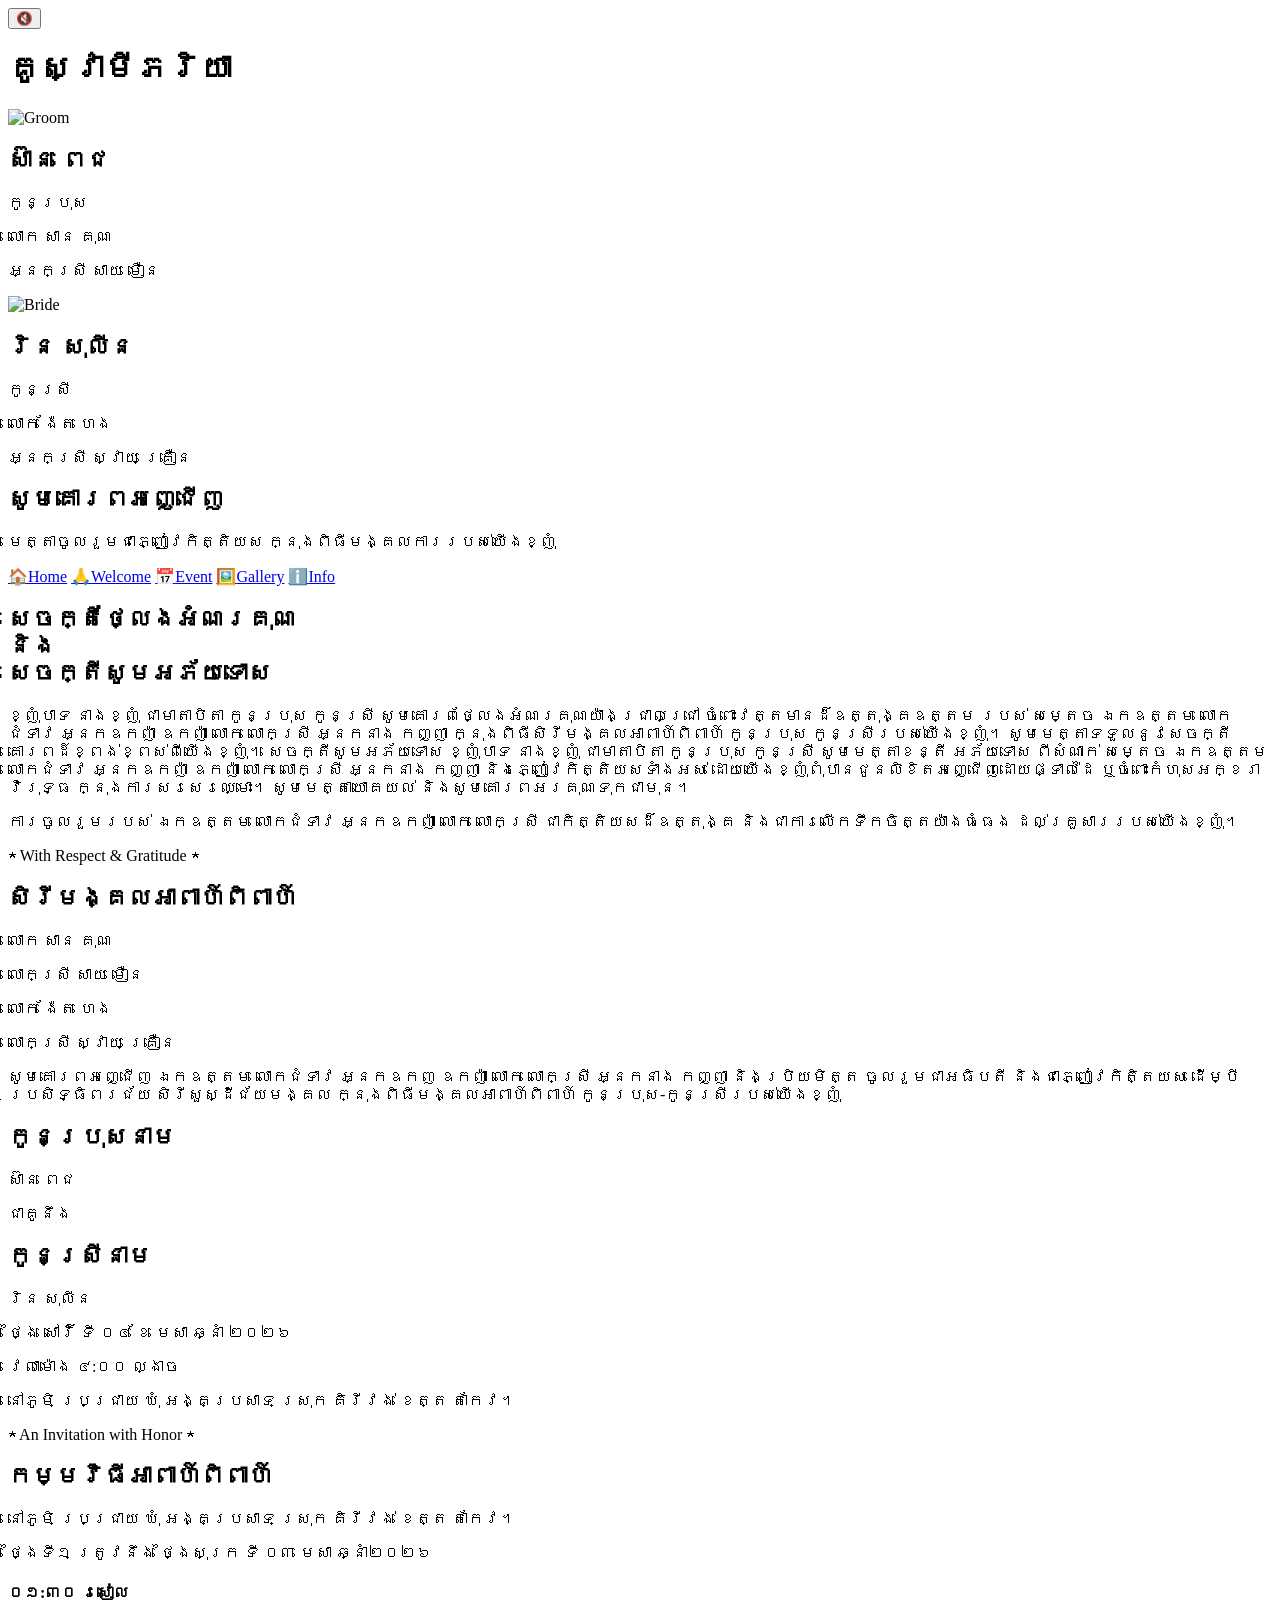
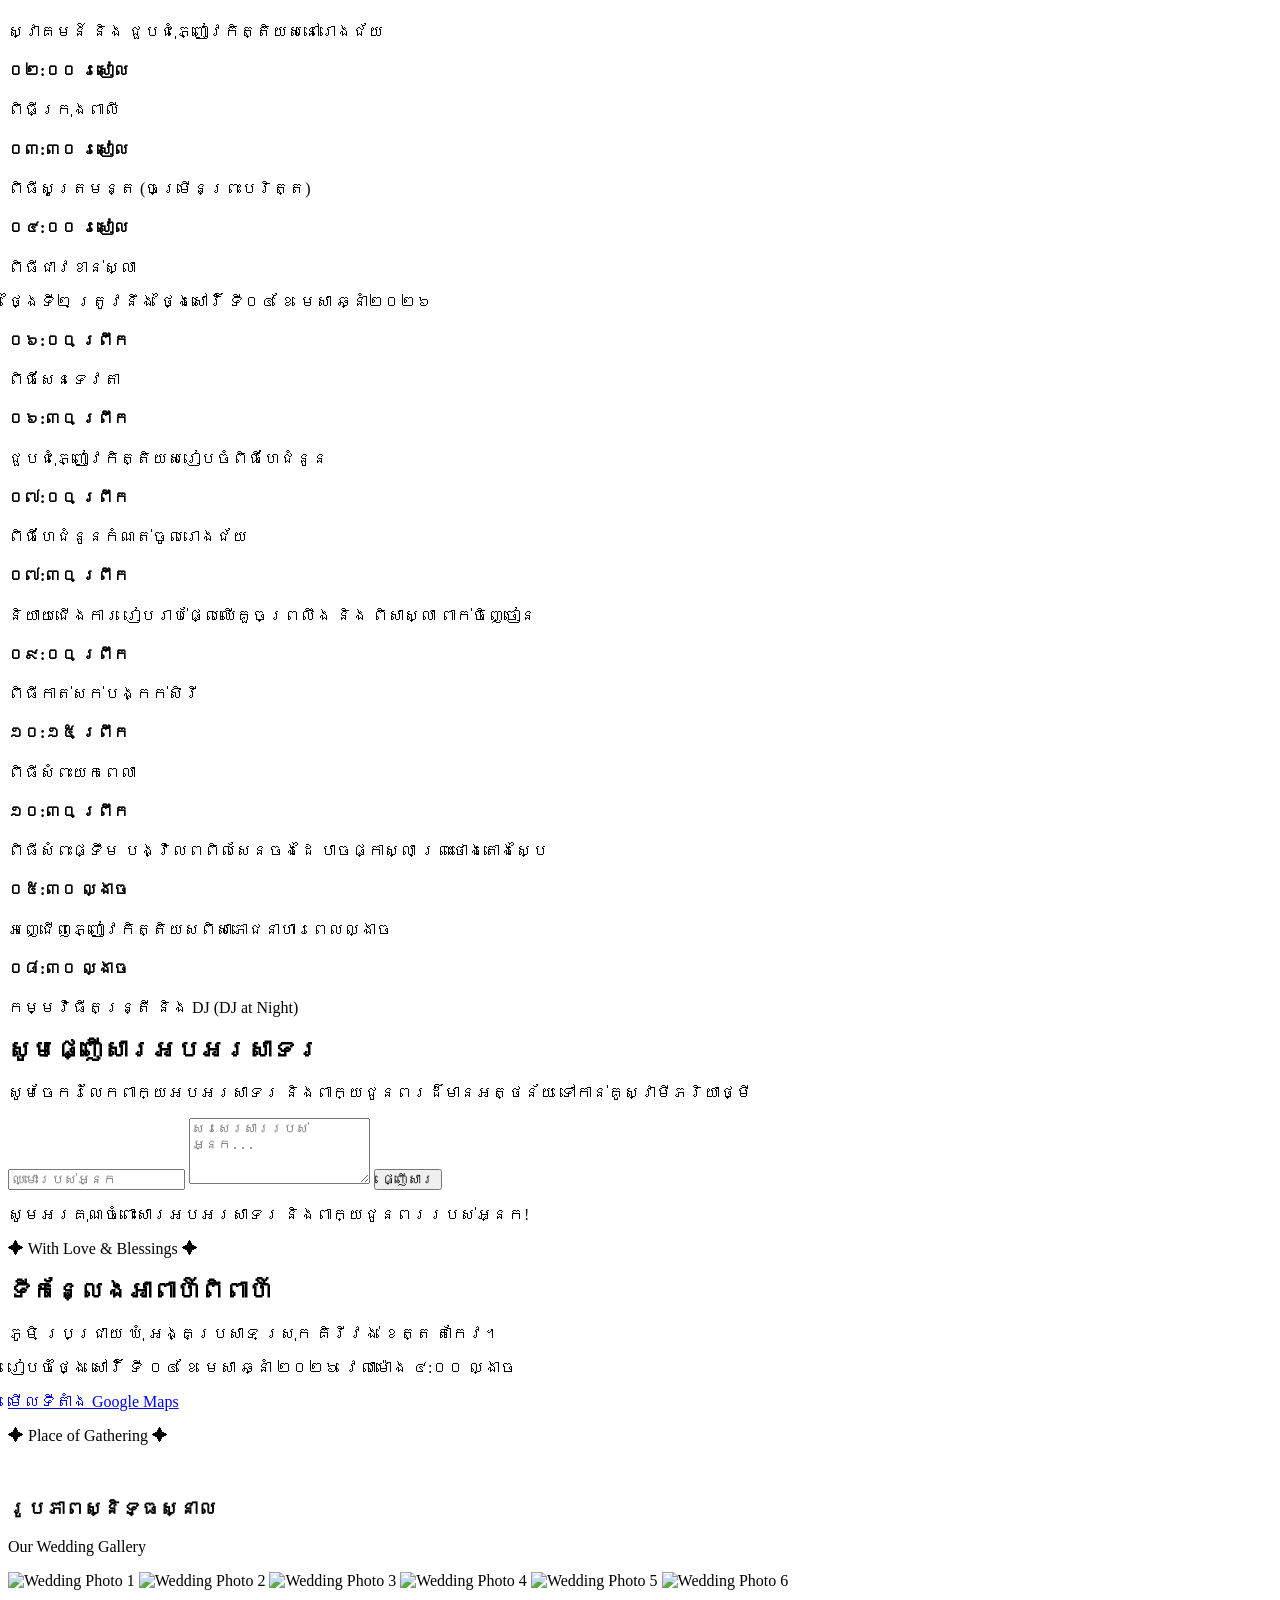
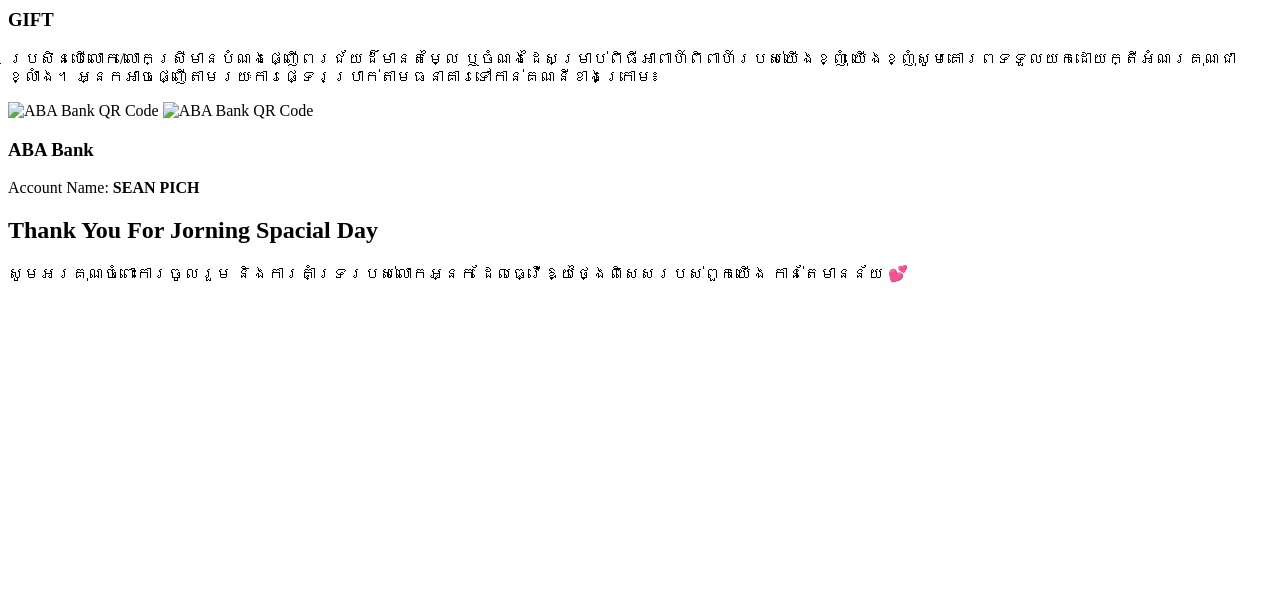
==== index1.html @ 696f671f "kak kak" ====
<!DOCTYPE html>
<html lang="km">
<head>
  <meta charset="UTF-8">
  <meta name="viewport" content="width=device-width, initial-scale=1.0">
  <title>Wedding Invitation | Sean Pich & Rin Solin</title>
  <link rel="stylesheet" href="style.css">
  <link rel="preconnect" href="https://fonts.googleapis.com">
  <link rel="preconnect" href="https://fonts.gstatic.com" crossorigin>
  <link href="https://fonts.googleapis.com/css2?family=Noto+Serif+Khmer:wght@300;500;700&display=swap" rel="stylesheet">
  <link rel="stylesheet" href="https://cdnjs.cloudflare.com/ajax/libs/font-awesome/7.0.1/css/all.min.css">
</head>
<body>
  
  <!-- Background -->
<div class="bg"></div>
  <div class="overlay"></div>
  <!-- TOP SOUND CONTROL -->
<div class="sound-top">
  <button id="soundToggle">🔇</button>
</div>

<audio id="bgMusic" autoplay >
  <source src="Music/Music.mp3" type="audio/mpeg">
</audio>

  
  <!-- Header -->
  <header>
    <h1 class="title">គូស្វាមីភរិយា</h1>
  </header>

  <!-- Home Section -->
  <section id="home" class="home section">
    <div class="person">
      <img src="image/SeanPich.jpg" alt="Groom">
      <h2>ស៊ាន ពេជ</h2>
      <p>កូនប្រុស</p>
      <p>លោក សាន​ គុណ </p>
      <p>អ្នកស្រី សាយ​ មឿន</p>
    </div>

    <div class="person">
      <img src="image/Solin.jpg" alt="Bride">
      <h2>រិន សុលីន</h2>
      <p>កូនស្រី</p>
      <p>លោក ង៉ែត ហេង</p>
      <p>អ្នកស្រី ស្វាយ គ្រឿន</p>
    </div>
  </section>

  <!-- Wedding Text -->
  <section class="wedding-text">
    <h2>សូមគោរពអញ្ជើញ</h2>
    <p>
      មេត្តាចូលរួមជាភ្ញៀវកិត្តិយស  
      ក្នុងពិធីមង្គលការរបស់យើងខ្ញុំ
    </p>

  </section>

  <!-- Bottom Navigation -->
  <nav class="bottom-nav">
    <a href="#home" class="active">🏠<span>Home</span></a>
    <a href="#welcome">🙏<span>Welcome</span></a>
    <a href="#event">📅<span>Event</span></a>
    <a href="#gallery">🖼️<span>Gallery</span></a>
    <a href="#info">ℹ️<span>Info</span></a>
  </nav>
  <!-- Content -->
  <section id="welcome" class="welcome section">
    <h1 class="title">
      សេចក្តីថ្លែងអំណរគុណ  
      <br>និង  
      <br>សេចក្តីសូមអភ័យទោស
    </h1>

    <p class="text">
      ខ្ញុំបាទ នាងខ្ញុំ ជាមាតាបិតា កូនប្រុស កូនស្រី សូមគោរពថ្លែងអំណរគុណយ៉ាងជ្រាលជ្រៅ ចំពោះវត្តមានដ៏ឧត្តុង្គឧត្តម របស់ សម្តេច ឯកឧត្តម លោកជំទាវ អ្នកឧកញ៉ា ឧកញ៉ា លោក លោកស្រី អ្នកនាង កញ្ញា ក្នុងពិធីសិរីមង្គលអាពាហ៍ពិពាហ៍ កូនប្រុស កូនស្រីរបស់យើងខ្ញុំ។ សូមមេត្តាទទួលនូវសេចក្តីគោរពដ៌ខ្ពង់ខ្ពស់ពីយើងខ្ញុំ។

      សេចក្តីសូមអភ័យទោស ខ្ញុំបាទ នាងខ្ញុំ ជាមាតាបិតា កូនប្រុស កូនស្រី សូមមេត្តាខន្តី អភ័យទោស ពីសំណាក់ សម្តេច ឯកឧត្តម លោកជំទាវ អ្នកឧកញ៉ា ឧកញ៉ា លោក លោកស្រី អ្នកនាង កញ្ញា និងភ្ញៀវកិត្តិយសទាំងអស់ ដោយយើងខ្ញុំពុំបានជូនលិខិតអញ្ជើញដោយផ្ទាល់ដៃ ឬចំពោះកំហុសអក្ខរាវិរុទ្ធ ក្នុងការសរសេរឈ្មោះ។ សូមមេត្តាយោគយល់ និងសូមគោរពអរគុណទុកជាមុន។
    </p>

    <p class="text">
      ការចូលរួមរបស់ ឯកឧត្តម លោកជំទាវ អ្នកឧកញ៉ា  
      លោក លោកស្រី ជាកិត្តិយសដ៏ឧត្តុង្គ  
      និងជាការលើកទឹកចិត្តយ៉ាងធំធេង  
      ដល់គ្រួសាររបស់យើងខ្ញុំ។
    </p>

    <div class="footer">
      ★ With Respect & Gratitude ★
    </div>
  </section>
  
  <section class="container">

    <!-- Title -->
    <h1 class="main-title">
      សិរីមង្គលអាពាហ៍ពិពាហ៍
    </h1>

    <!-- Parents -->
    <div class="parents">
      <div>
        <p>លោក សាន គុណ</p>
        <p>លោកស្រី សាយ មឿន</p>
      </div>

      <div>
        <p>លោក ង៉ែត ហេង</p>
        <p>លោកស្រី ស្វាយ គ្រឿន</p>
      </div>
    </div>

    <!-- Invitation Text -->
    <p class="welcome-text">
      សូមគោរពអញ្ជើញ ឯកឧត្តម លោកជំទាវ អ្នកឧកញ ឧកញ៉ា លោក លោកស្រី អ្នកនាង កញ្ញា 
      និងប្រិយមិត្ត ចូលរួមជាអធិបតី និងជាភ្ញៀវកិតិ្តយស ដើម្បីប្រសិទ្ធិពរជ័យ សិរីសួស្ដីជ័យមង្គល 
      ក្នុងពិធីមង្គលអាពាហ៍ពិពាហ៍ កូនប្រុស-កូនស្រីរបស់យើងខ្ញុំ
    </p>

    <!-- Couple Names -->
    <div class="couple">
      <div>
        <h1>កូនប្រុសនាម</h1>
        <p class="name">ស៊ាន ពេជ</p>
      </div>

      <div class="heart">ជាគូនឹង</div>

      <div>
        <h1>កូនស្រីនាម</h1>
        <p class="name">រិន សុលីន</p>
      </div>
    </div>

    <!-- Event Info -->
    <section id="event" class="event-section">
      <div class="event">
      <p>ថ្ងៃ សៅរិ៏ ទី ០៤ ខែ មេសា ឆ្នាំ ២០២៦</p>
      <p>វេលាម៉ោង ៤:០០ ល្ងាច</p>
      <p>នៅភូមិ ប្រជ្រាយ ឃុំ អង្គប្រសាទ ស្រុក គិរីវង់ ខេត្ត​​ តាកែវ។</p>
    </div>

    <div class="footer">
      ★ An Invitation with Honor ★
    </div>

  </section>
  <!-- Event Section -->
  <main class="container">

    <h1 class="section-title">កម្មវិធីអាពាហ៍ពិពាហ៍</h1>
    <p>នៅភូមិ ប្រជ្រាយ ឃុំ អង្គប្រសាទ ស្រុក គិរីវង់ ខេត្ត​ តាកែវ។</p>
    <p>ថ្ងៃទី១ ត្រូវនឹង ថ្ងៃសុក្រ ទី ០៣ មេសា ឆ្នាំ២០២៦</p>

    <div class="event-card">
      <i class="fa-solid fa-users"></i>
      <div>
        <h4>០១:៣០ រសៀល</h4>
        <p>ស្វាគមន៍ និង ជួបជុំភ្ញៀវកិត្តិយសនៅរោងជ័យ</p>
      </div>
    </div>

    <div class="event-card">
      <i class="fa-solid fa-hands-praying"></i>
      <div>
        <h4>០២:០០ រសៀល</h4>
        <p>ពិធីក្រុងពាលី</p>
      </div>
    </div>

    <div class="event-card">
      <i class="fa-solid fa-scroll"></i>
      <div>
        <h4>០៣:៣០ រសៀល</h4>
        <p>ពិធីសូត្រមន្ត (ចម្រើនព្រះបរិត្ត)</p>
      </div>
    </div>

    <div class="event-card">
      <i class="fa-solid fa-umbrella"></i>
      <div>
        <h4>០៤:០០ រសៀល</h4>
        <p>ពិធីជាវខាន់ស្លា</p>
      </div>
    </div>
    <p>ថ្ងៃទី២ ត្រូវនឹង ថ្ងៃសៅរិ៏ ទី០៤ ខែ​ មេសា ឆ្នាំ២០២៦</p>
    <div class="event-card">
    <i class="fa-solid fa-hands-praying"></i>
    <div>
      <h4>០៦:០០ ព្រឹក</h4>
      <p>ពិធីសែនទេវតា</p>
    </div>
  </div>

  <div class="event-card">
    <i class="fa-solid fa-users"></i>
    <div>
      <h4>០៦:៣០ ព្រឹក</h4>
      <p>ជួបជុំភ្ញៀវកិត្តិយសរៀបចំពិធីហែជំនូន</p>
    </div>
  </div>

  <div class="event-card">
    <i class="fa-solid fa-bowl-rice"></i>
    <div>
      <h4>០៧:០០ ព្រឹក</h4>
      <p>ពិធីហែជំនូនកំណត់ចូលរោងជ័យ</p>
    </div>
  </div>

  <div class="event-card">
    <i class="fa-solid fa-ring"></i>
    <div>
      <h4>០៧:៣០ ព្រឹក</h4>
      <p>និយាយជើងការ រៀបរាប់ផ្លែឈើគួចព្រលឹង និង ពិសាស្លា ពាក់ចិញ្ចៀន</p>
    </div>
  </div>

  <div class="event-card">
    <i class="fa-solid fa-scissors"></i>
    <div>
      <h4>០៩:០០ ព្រឹក</h4>
      <p>ពិធីកាត់សក់បង្កក់សិរី</p>
    </div>
  </div>

  <div class="event-card">
    <i class="fa-solid fa-hands-praying"></i>
    <div>
      <h4>១០:១៥ ព្រឹក</h4>
      <p>ពិធីសំពះយកពេលា</p>
    </div>
  </div>

  <div class="event-card">
    <i class="fa-solid fa-hands-praying"></i>
    <div>
      <h4>១០:៣០ ព្រឹក</h4>
      <p>ពិធីសំពះផ្ទឹម បង្វិលពពិលសែនចងដៃ បាចផ្កាស្លា ព្រះថោងតោងស្បៃ</p>
    </div>
  </div>

  <div class="event-card">
    <i class="fa-solid fa-champagne-glasses"></i>
    <div>
      <h4>០៥:៣០ ល្ងាច</h4>
      <p>អញ្ជើញភ្ញៀវកិត្តិយសពិសាភោជនាហារពេលល្ងាច</p>
    </div>
  </div>
  <div class="event-card">
    <i class="fa-solid fa-record-vinyl"></i>
    <div>
      <h4>០៨:៣០ ល្ងាច</h4>
      <p>កម្មវិធីតន្រ្តី និង DJ (DJ at Night)</p>
    </div>
  </div>
  </main>
    </section>
    
  <!-----Info------->
  <section id="info" class="info section">
    <div class="overlay"></div>
    <div class="container">
      <h1 class="title">សូមផ្ញើសារអបអរសាទរ</h1>

      <p class="subtitle">
        សូមចែករំលែកពាក្យអបអរសាទរ និងពាក្យជូនពរដ៏មានអត្ថន័យ
        ទៅកាន់គូស្វាមីភរិយាថ្មី
      </p>

      <form id="messageForm" class="form">
        <input type="text" id="name" placeholder="ឈ្មោះរបស់អ្នក" required />

        <textarea id="message" rows="4" placeholder="សរសេរសាររបស់អ្នក..." required></textarea>

        <button type="submit">ផ្ញើសារ</button>
      </form>

      <p class="thank">
        សូមអរគុណចំពោះសារអបអរសាទរ និងពាក្យជូនពររបស់អ្នក!
      </p>

      <p class="love">✦ With Love & Blessings ✦</p>
    </div>
  </section>
  <section class="location">
  <div class="overlay"></div>

  <div class="content">
    <h1 class="heading">ទីកន្លែងអាពាហ៍ពិពាហ៍</h1>

    <div class="card">
      <p class="address">
        ភូមិ ប្រជ្រាយ ឃុំ អង្គប្រសាទ ស្រុក គិរីវង់ ខេត្ត​​ តាកែវ។
      </p>

      <p class="date">
        រៀបចំថ្ងៃ សៅរិ៏ ទី ០៤ ខែ មេសា ឆ្នាំ ២០២៦  
        វេលាម៉ោង ៤:០០ ល្ងាច
      </p>

      <a
        href="https://maps.app.goo.gl/KcfxMVQxzqZjGCJVA"
        target="_blank"
        class="map-btn"
      >
        មើលទីតាំង Google Maps
      </a>
    </div>

    <p class="english">✦ Place of Gathering ✦</p>
    <br>
    <!-- GALLERY SECTION -->
  <section  id="gallery" class="gallery-section">
    <header class="header">
    <h1>រូបភាពស្និទ្ធស្នាល</h1>
    <p>Our Wedding Gallery</p>
  </header>
    <div class="gallery-container">
      <img src="Image/SeanPich.jpg" alt="Wedding Photo 1">
      <img src="Image/SeanPich.jpg" alt="Wedding Photo 2">
      <img src="Image/SeanPich.jpg" alt="Wedding Photo 3">
      <img src="Image/SeanPich.jpg" alt="Wedding Photo 4">
      <img src="Image/SeanPich.jpg" alt="Wedding Photo 5">
      <img src="Image/SeanPich.jpg" alt="Wedding Photo 6">
    </div>
  </section>
    <!-- GIFT SECTION -->
<section class="gift-section">
  <div class="gift-container">
    <h1>GIFT</h1>
    <p class="gift-text">
      ប្រសិនបើលោក/លោកស្រីមានបំណងផ្ញើពរជ័យដ៏មានតម្លៃ ឬចំណងដៃសម្រាប់ពិធីអាពាហ៍ពិពាហ៍របស់យើងខ្ញុំ យើងខ្ញុំសូមគោរពទទួលយកដោយក្តីអំណរគុណជាខ្លាំង។

អ្នកអាចផ្ញើតាមរយៈការផ្ទេរប្រាក់តាមធនាគារទៅកាន់គណនីខាងក្រោម៖
    </p>

    <div class="qr-box">
      <img src="Image/QR CODE KH.jpg" alt="ABA Bank QR Code">
      <img src="Image/QR CODE USD.jpg" alt="ABA Bank QR Code">
      <h3>ABA Bank</h3>
      <p>Account Name: <strong>SEAN PICH</strong></p>
    </div>
  </div>
</section>
    <!-- FOOTER -->
<footer class="wedding-footer">
  <div class="footer-container">
    <h2>Thank You For Jorning Spacial Day </h2>
    <p class="footer-text">
  សូមអរគុណចំពោះការចូលរួម និងការគាំទ្ររបស់លោកអ្នក  
  ដែលធ្វើឱ្យថ្ងៃពិសេសរបស់ពួកយើង កាន់តែមានន័យ 💕
</p>
<br>
<br>
<br>
<br>
<br>
<br>
<br>
<br>
<br>
<br>
<br>
<br>
<br>
<br>
<br>
<br>
  </div>
</footer>

  </div>
</section>

<script>
  const music = document.getElementById("bgMusic");
  const btn = document.getElementById("soundToggle");

  btn.addEventListener("click", () => {
    if (music.muted) {
      music.muted = false;
      music.play();
      btn.textContent = "🔊";
    } else {
      music.muted = true;
      btn.textContent = "🔇";
      
    }
  });
</script>


  <script src="script.js"></script>
</body>
</html>
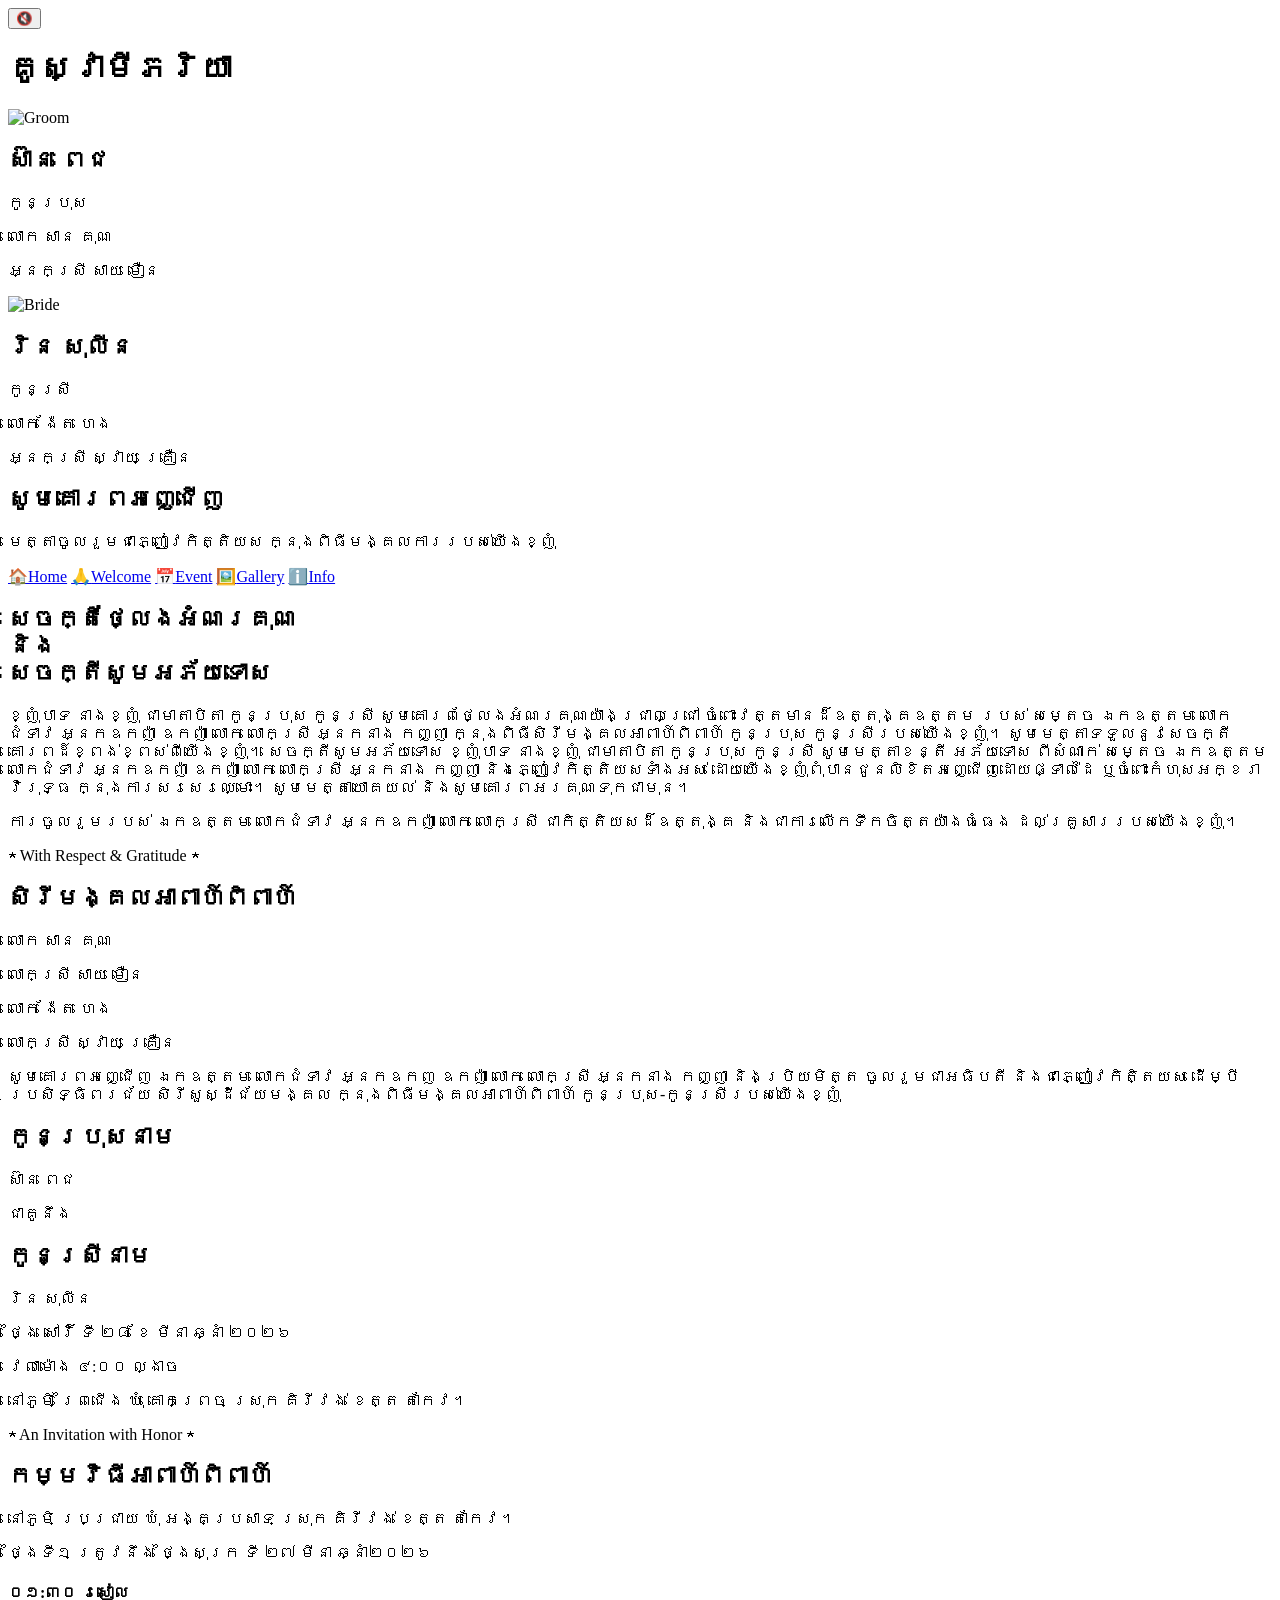
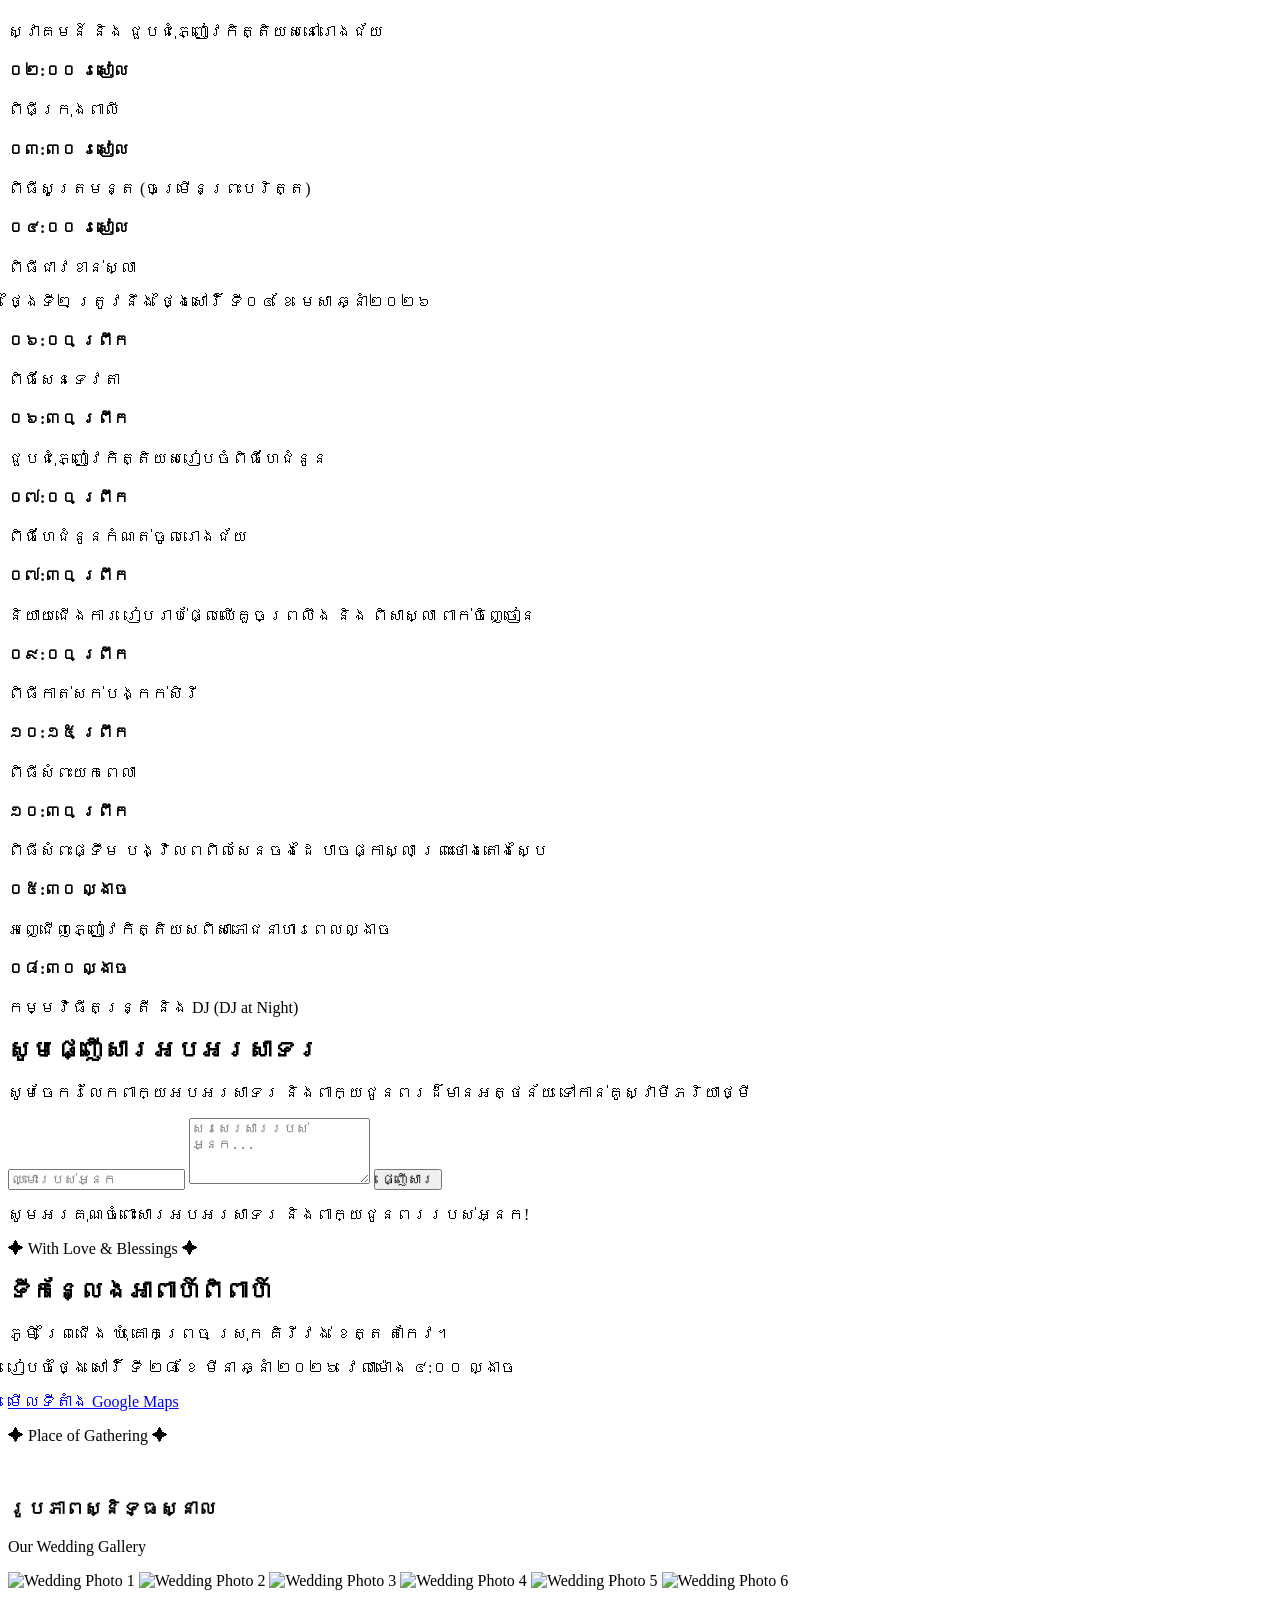
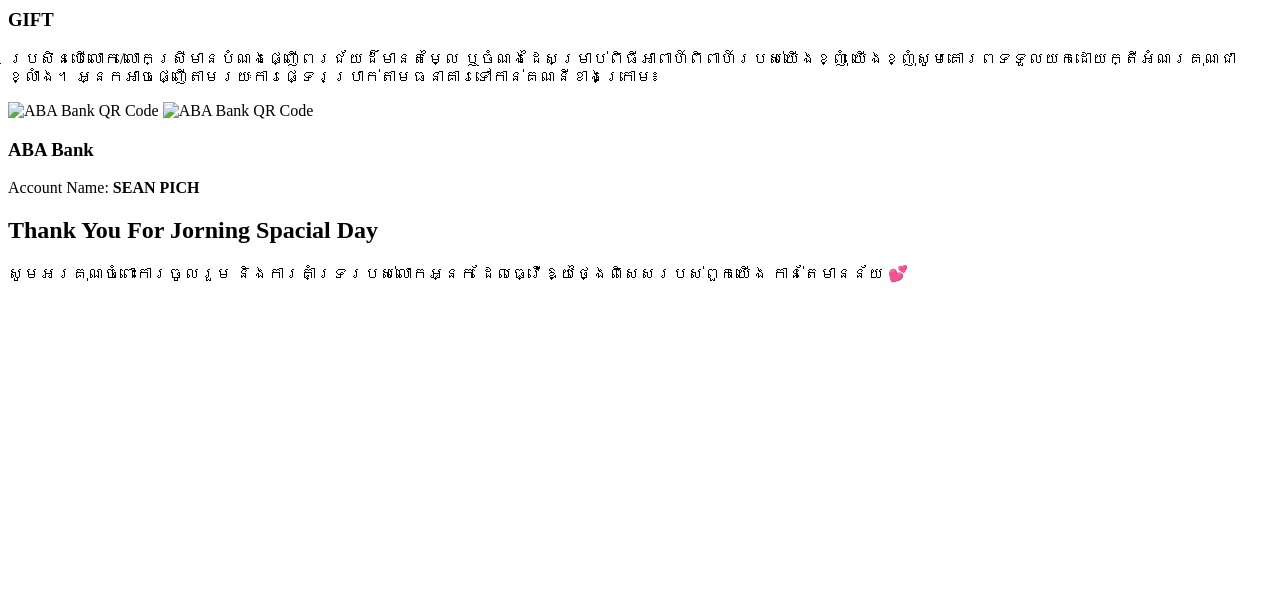
==== commit 2e752138: "new update" ====
--- a/index1.html
+++ b/index1.html
@@ -138,9 +138,9 @@
     <!-- Event Info -->
     <section id="event" class="event-section">
       <div class="event">
-      <p>ថ្ងៃ សៅរិ៏ ទី ០៤ ខែ មេសា ឆ្នាំ ២០២៦</p>
+      <p>ថ្ងៃ សៅរិ៏ ទី ២៨ ខែ មីនា ឆ្នាំ ២០២៦</p>
       <p>វេលាម៉ោង ៤:០០ ល្ងាច</p>
-      <p>នៅភូមិ ប្រជ្រាយ ឃុំ អង្គប្រសាទ ស្រុក គិរីវង់ ខេត្ត​​ តាកែវ។</p>
+      <p>នៅភូមិ ព្រៃជើង ឃុំ គោកព្រេច ស្រុក គិរីវង់ ខេត្ត​​ តាកែវ។</p>
     </div>
 
     <div class="footer">
@@ -153,7 +153,7 @@
 
     <h1 class="section-title">កម្មវិធីអាពាហ៍ពិពាហ៍</h1>
     <p>នៅភូមិ ប្រជ្រាយ ឃុំ អង្គប្រសាទ ស្រុក គិរីវង់ ខេត្ត​ តាកែវ។</p>
-    <p>ថ្ងៃទី១ ត្រូវនឹង ថ្ងៃសុក្រ ទី ០៣ មេសា ឆ្នាំ២០២៦</p>
+    <p>ថ្ងៃទី១ ត្រូវនឹង ថ្ងៃសុក្រ ទី ២៧ មីនា ឆ្នាំ២០២៦</p>
 
     <div class="event-card">
       <i class="fa-solid fa-users"></i>
@@ -294,16 +294,16 @@
 
     <div class="card">
       <p class="address">
-        ភូមិ ប្រជ្រាយ ឃុំ អង្គប្រសាទ ស្រុក គិរីវង់ ខេត្ត​​ តាកែវ។
+        ភូមិ ព្រៃជើង ឃុំ គោកព្រេច ស្រុក គិរីវង់ ខេត្ត​​ តាកែវ។
       </p>
 
       <p class="date">
-        រៀបចំថ្ងៃ សៅរិ៏ ទី ០៤ ខែ មេសា ឆ្នាំ ២០២៦  
+        រៀបចំថ្ងៃ សៅរិ៏ ទី ២៨ ខែ មីនា ឆ្នាំ ២០២៦  
         វេលាម៉ោង ៤:០០ ល្ងាច
       </p>
 
       <a
-        href="https://maps.app.goo.gl/KcfxMVQxzqZjGCJVA"
+        href="https://maps.app.goo.gl/7gfQ115nvpcnQdAG9"
         target="_blank"
         class="map-btn"
       >
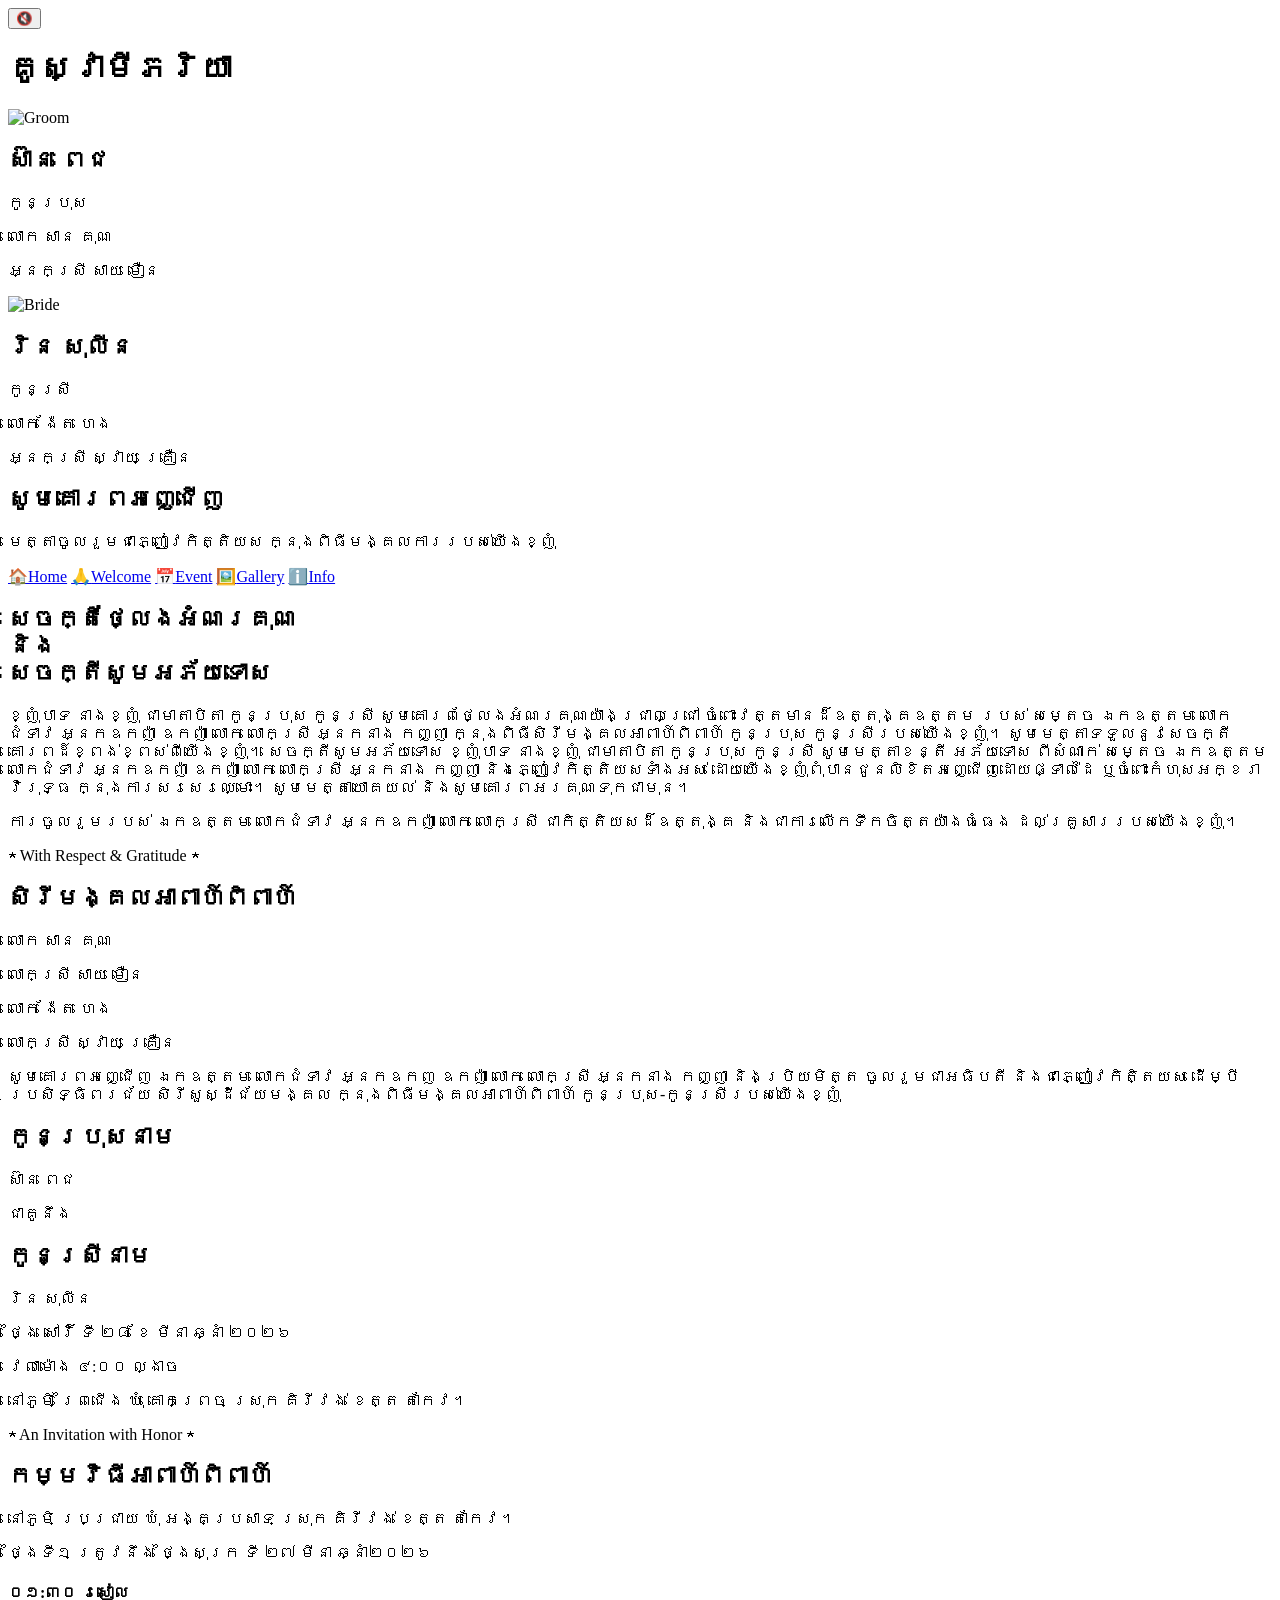
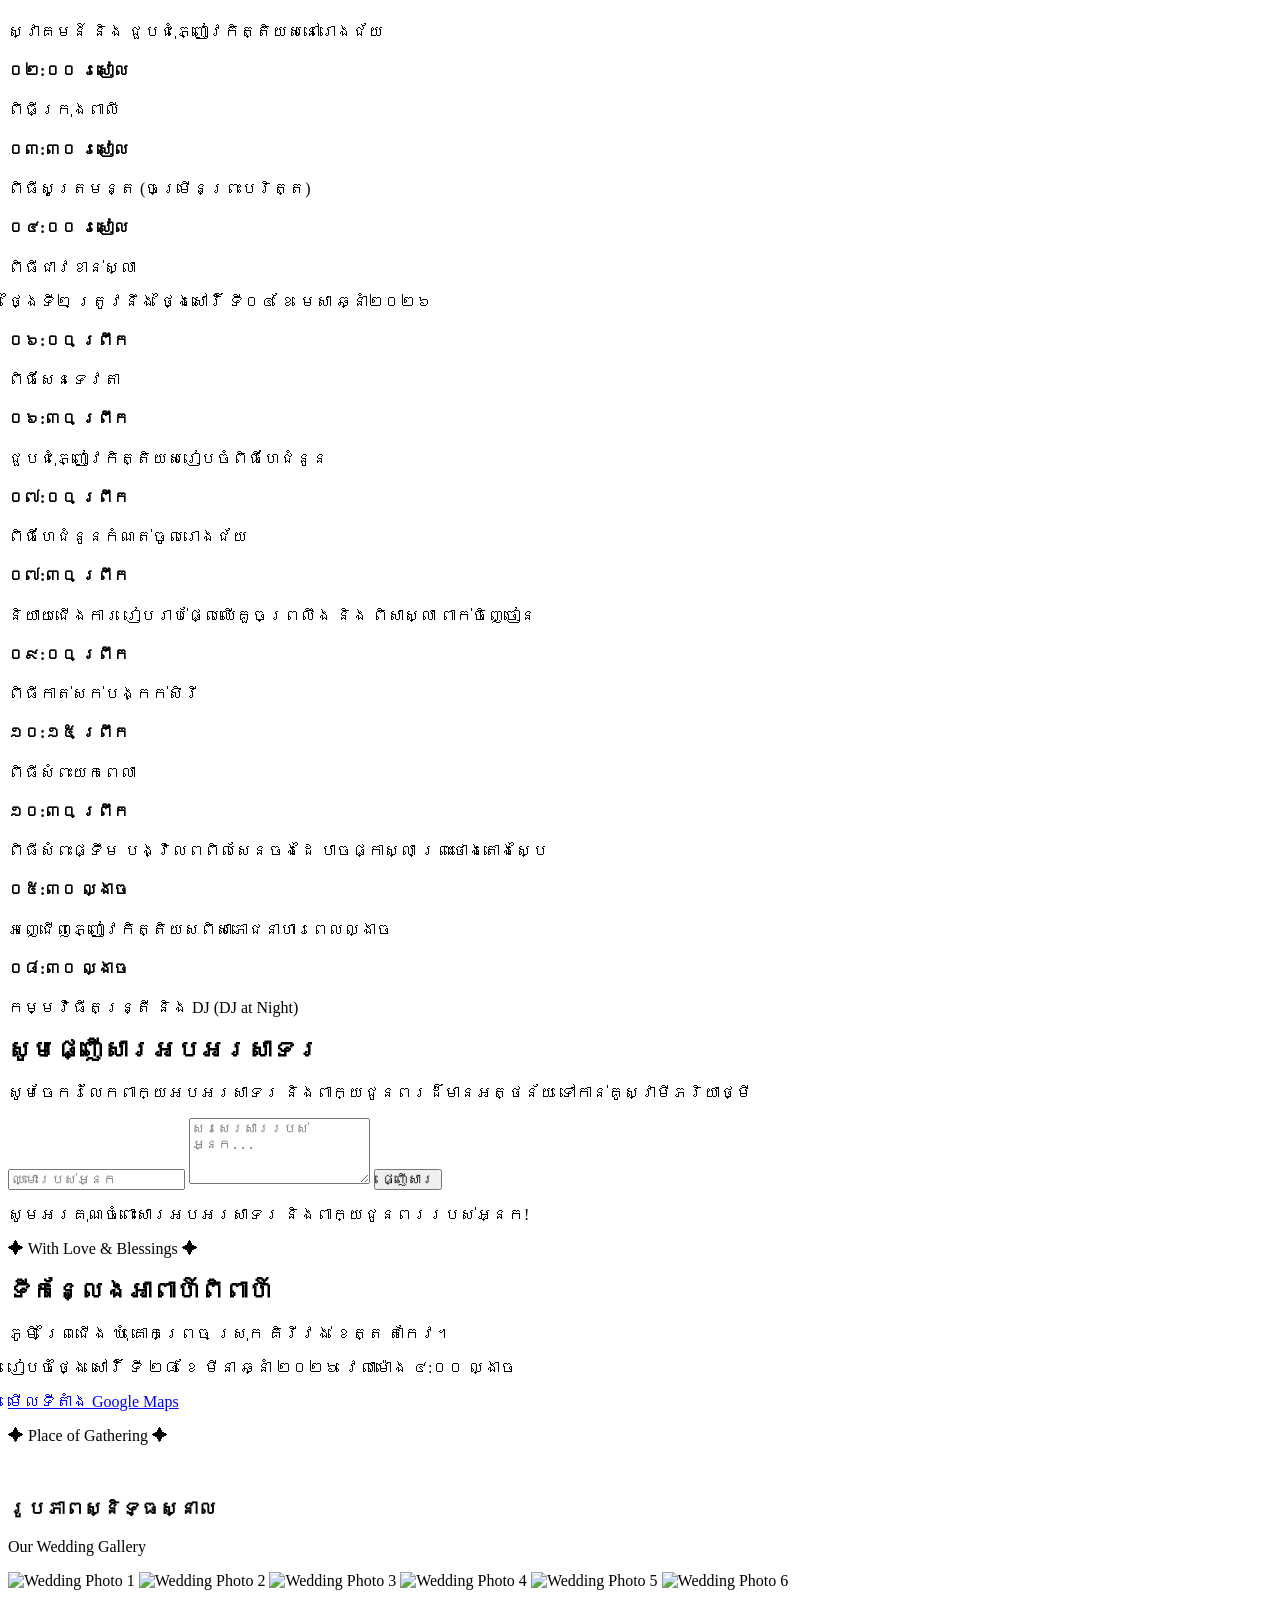
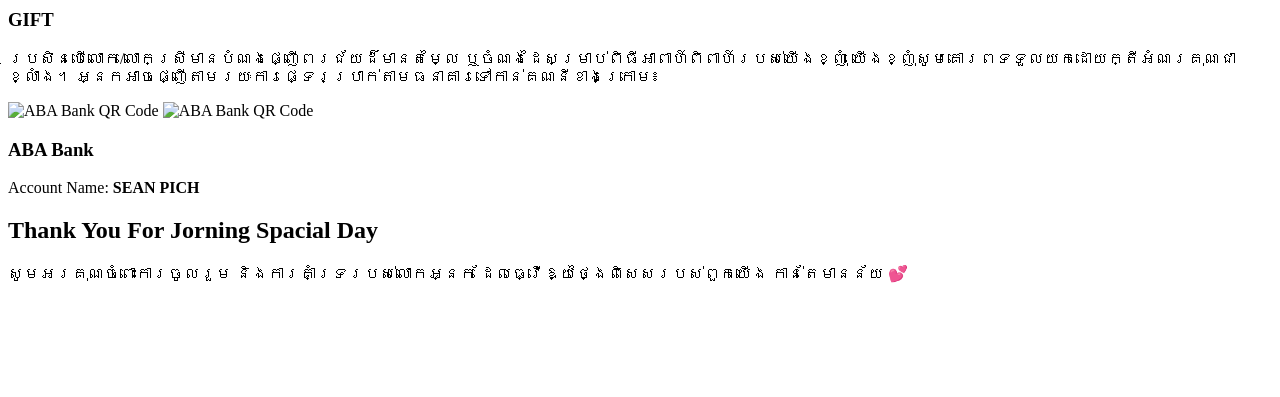
==== commit b2fb5227: "new update" ====
--- a/index1.html
+++ b/index1.html
@@ -359,17 +359,6 @@
 <br>
 <br>
 <br>
-<br>
-<br>
-<br>
-<br>
-<br>
-<br>
-<br>
-<br>
-<br>
-<br>
-<br>
   </div>
 </footer>
 
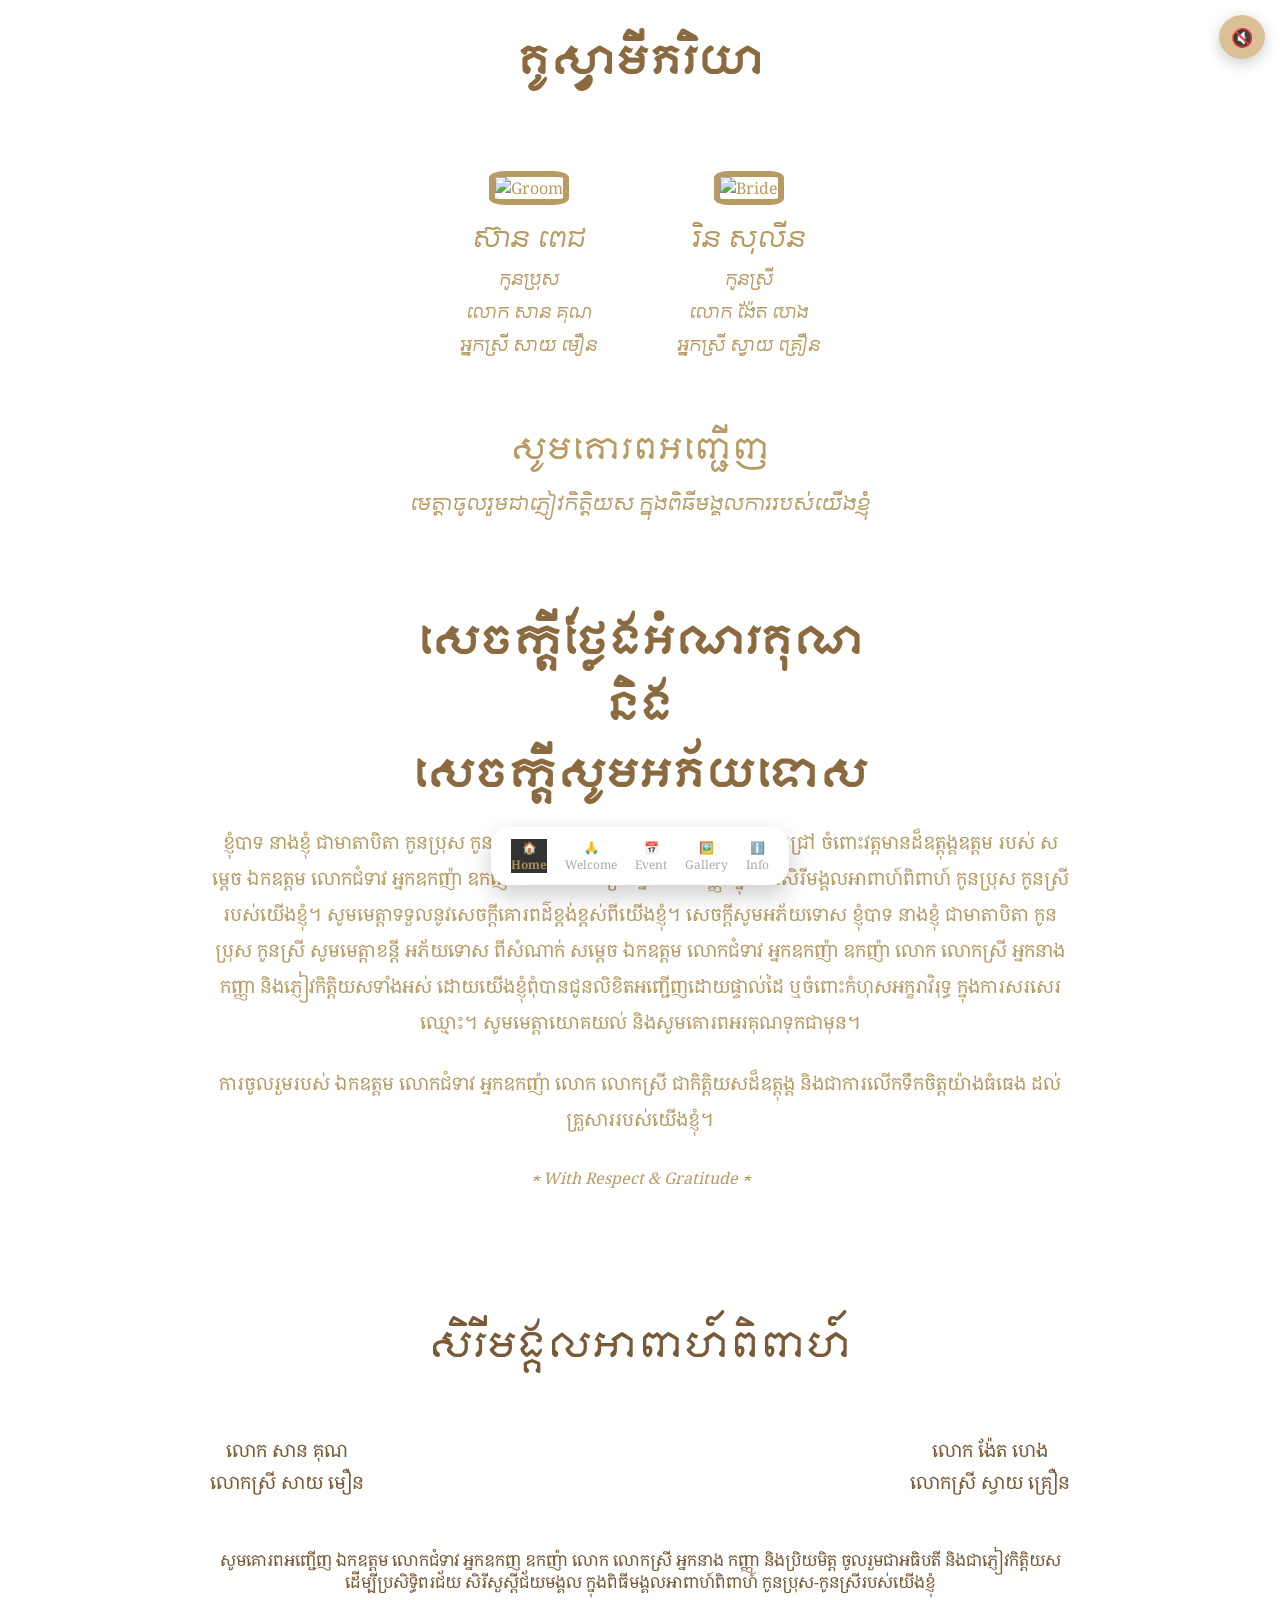
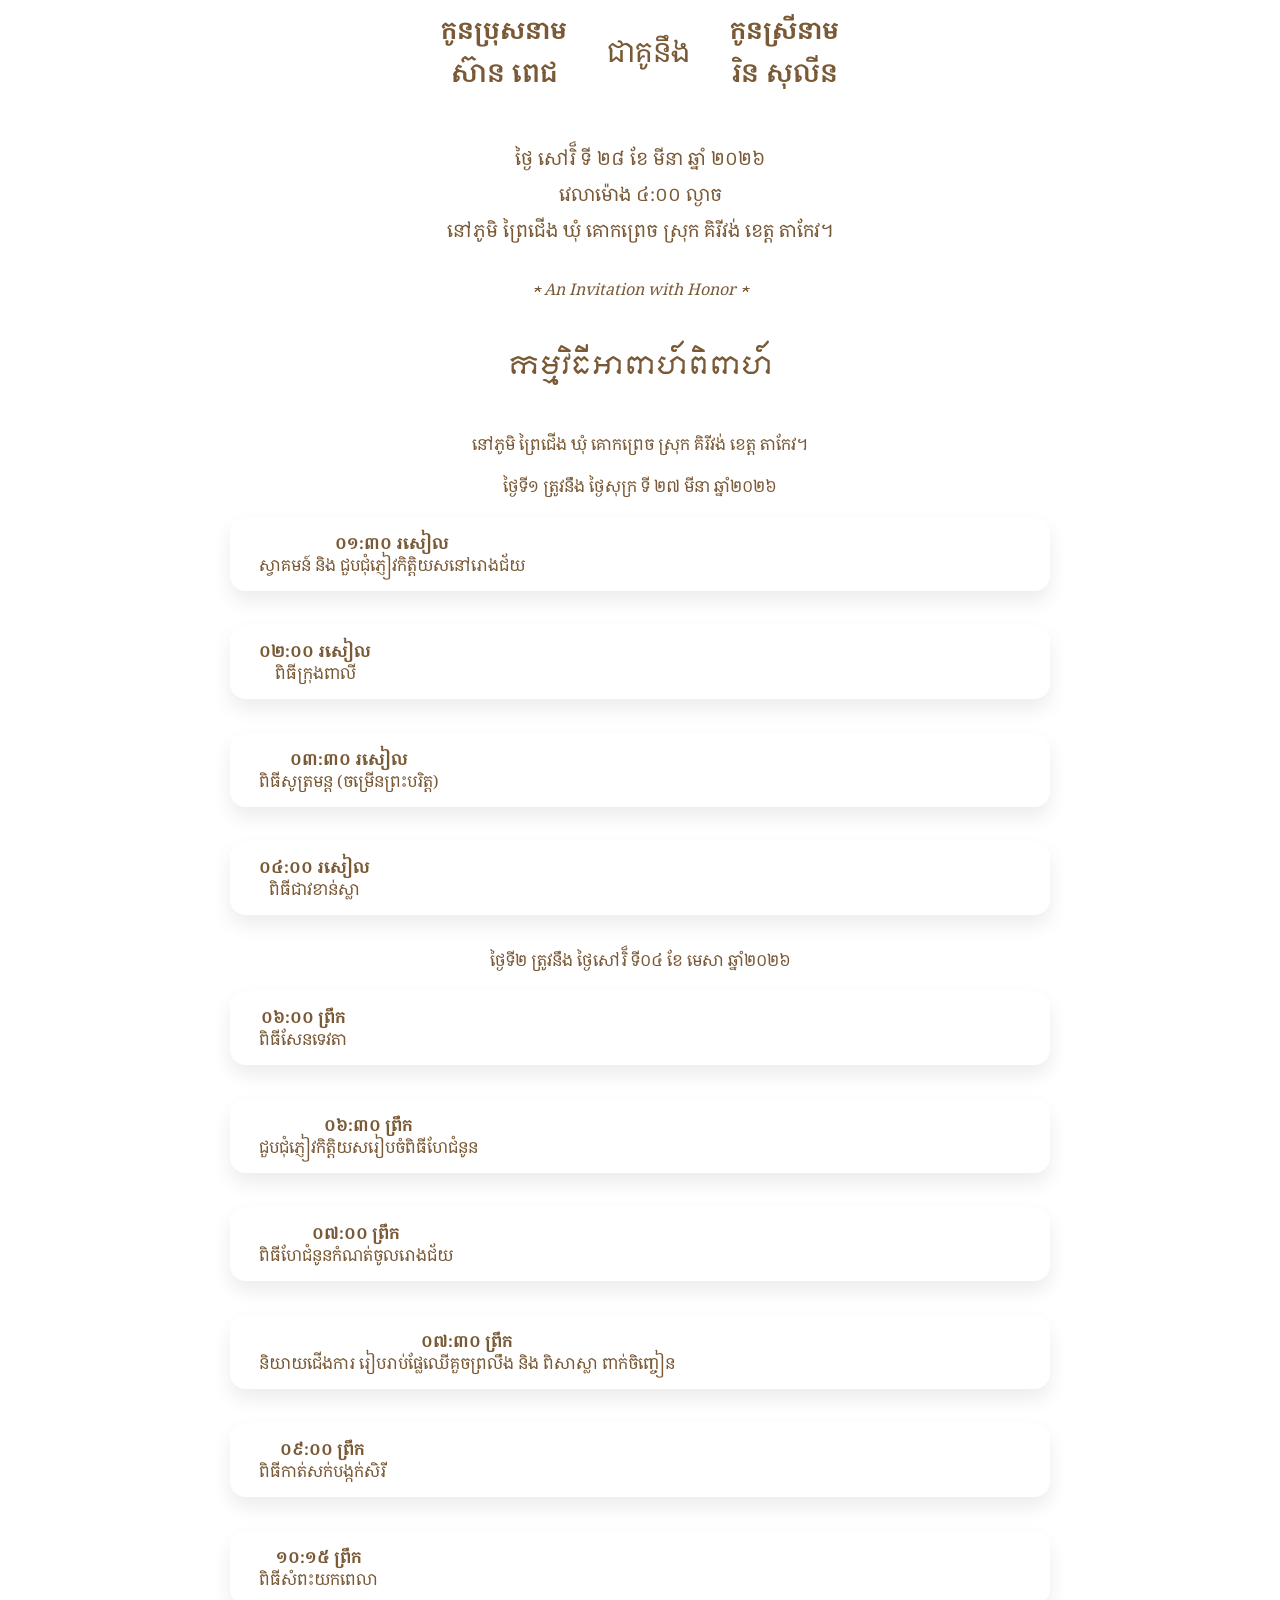
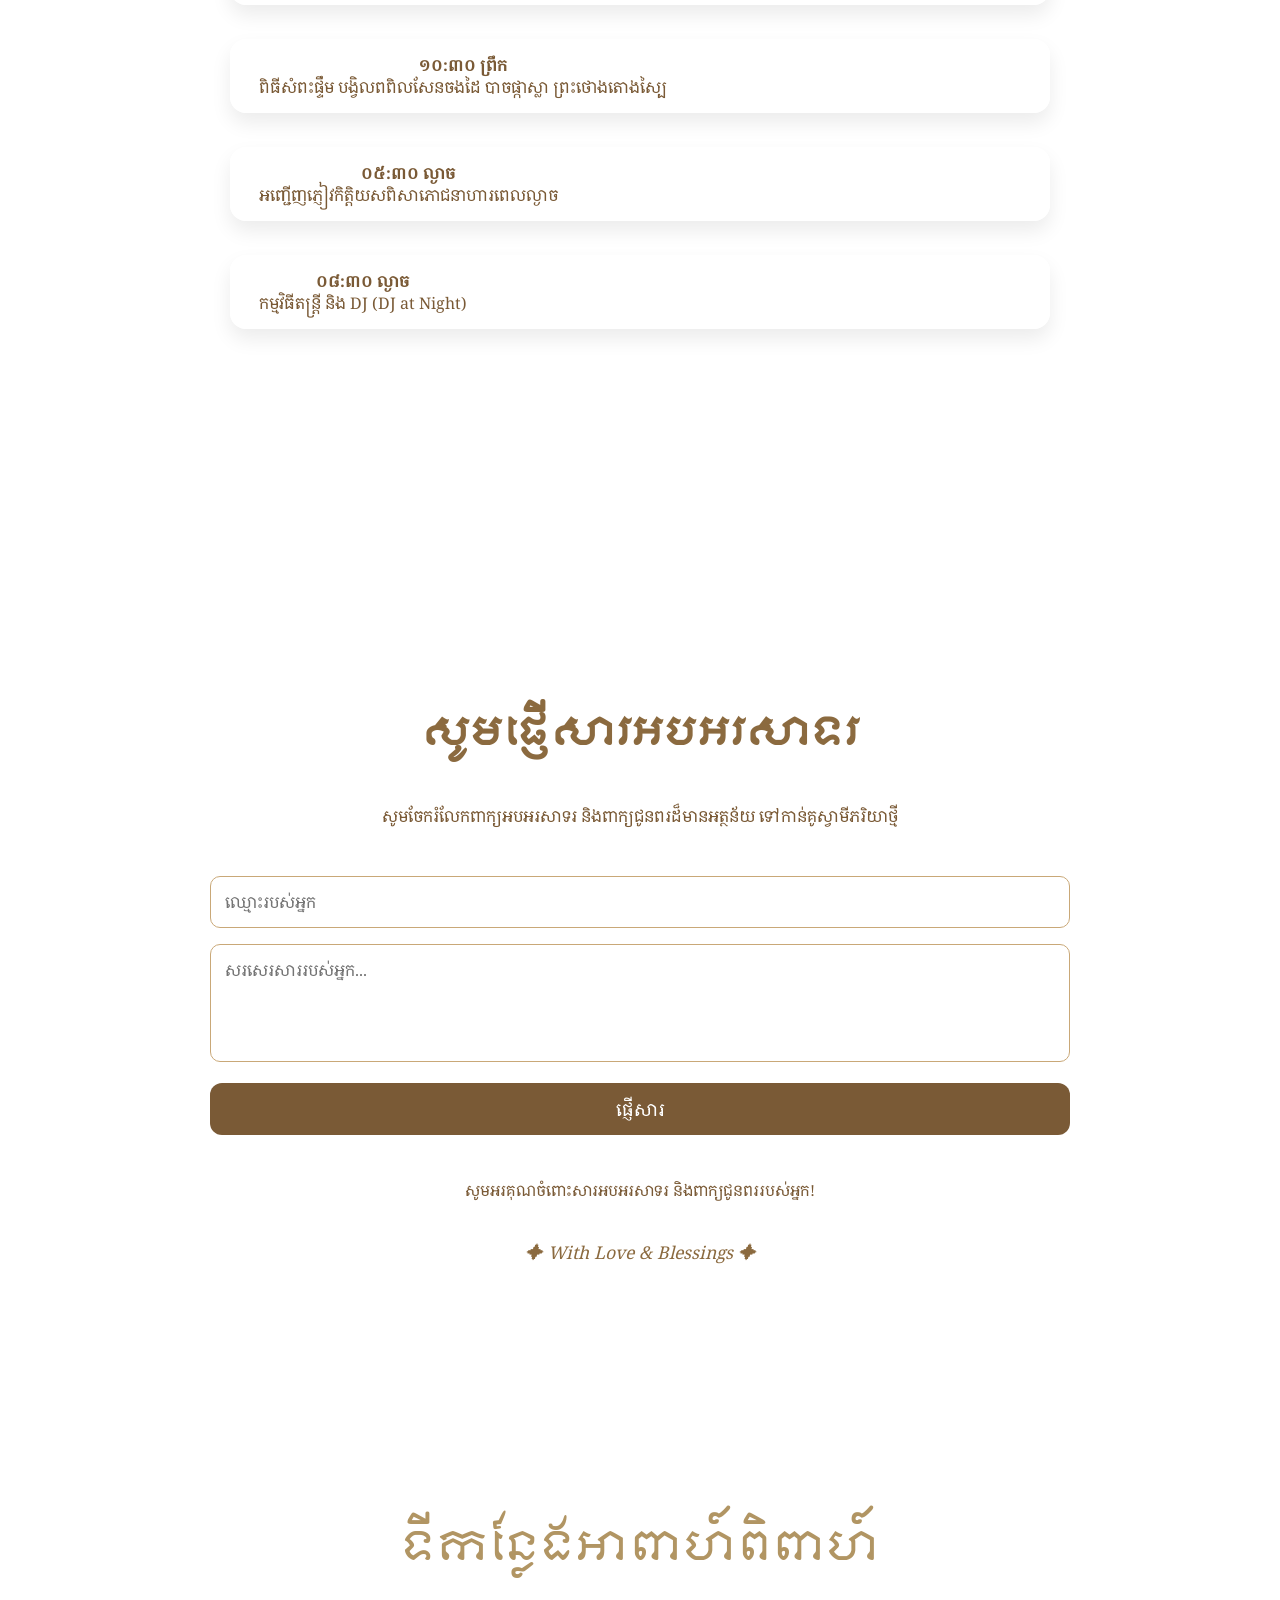
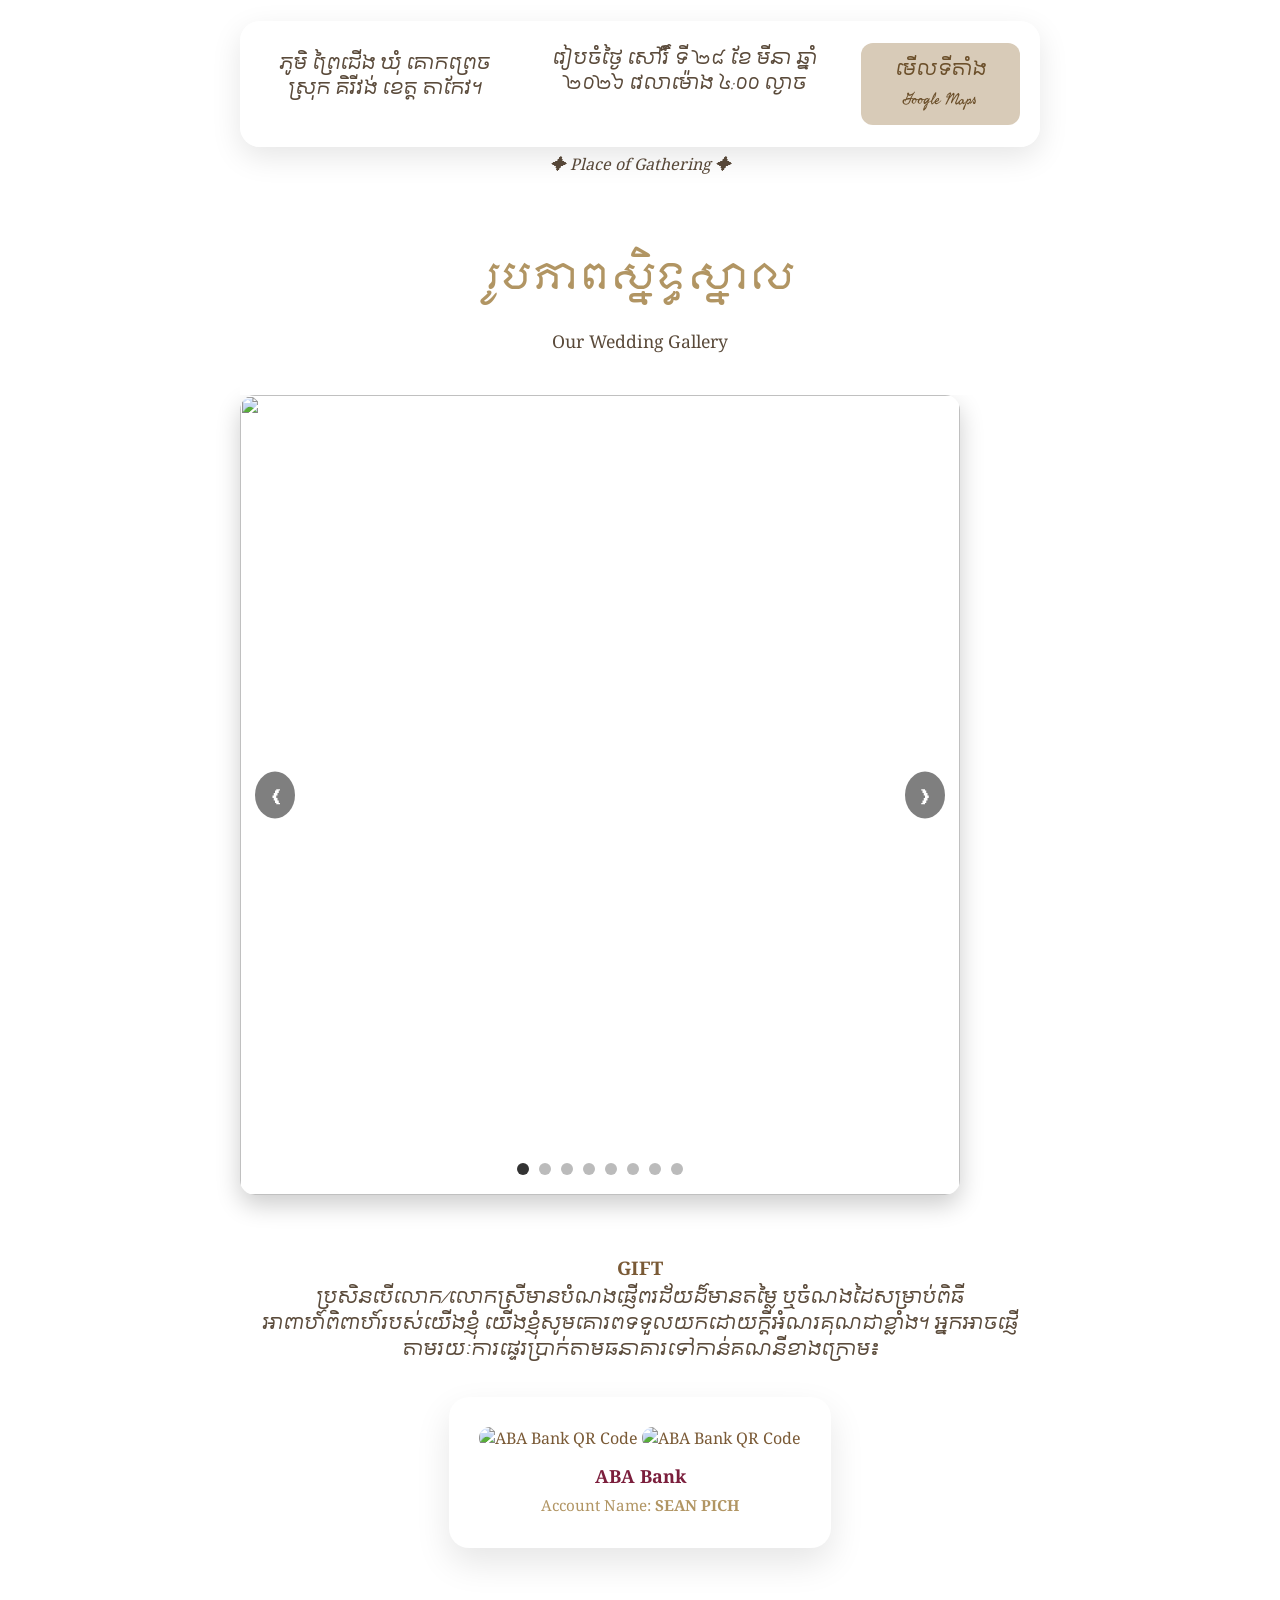
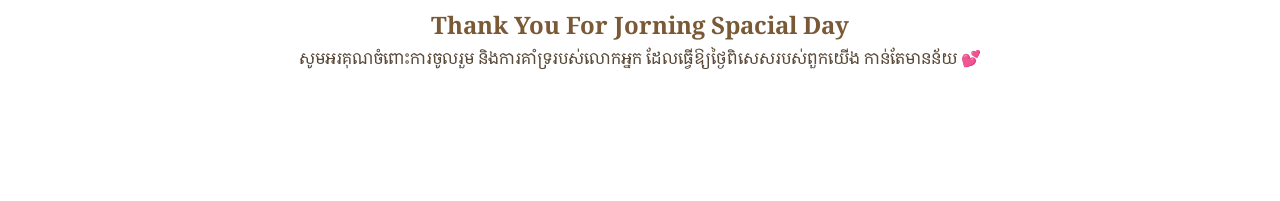
==== commit 1bc0453f: "new update" ====
--- a/index1.html
+++ b/index1.html
@@ -33,7 +33,7 @@
   <!-- Home Section -->
   <section id="home" class="home section">
     <div class="person">
-      <img src="image/SeanPich.jpg" alt="Groom">
+      <img src="image/Profile-Left.png" alt="Groom">
       <h2>ស៊ាន ពេជ</h2>
       <p>កូនប្រុស</p>
       <p>លោក សាន​ គុណ </p>
@@ -41,7 +41,7 @@
     </div>
 
     <div class="person">
-      <img src="image/Solin.jpg" alt="Bride">
+      <img src="image/Profile-Right.png" alt="Bride">
       <h2>រិន សុលីន</h2>
       <p>កូនស្រី</p>
       <p>លោក ង៉ែត ហេង</p>
@@ -152,7 +152,7 @@
   <main class="container">
 
     <h1 class="section-title">កម្មវិធីអាពាហ៍ពិពាហ៍</h1>
-    <p>នៅភូមិ ប្រជ្រាយ ឃុំ អង្គប្រសាទ ស្រុក គិរីវង់ ខេត្ត​ តាកែវ។</p>
+    <p>នៅភូមិ ព្រៃជើង ឃុំ គោកព្រេច ស្រុក គិរីវង់ ខេត្ត​​ តាកែវ។</p>
     <p>ថ្ងៃទី១ ត្រូវនឹង ថ្ងៃសុក្រ ទី ២៧ មីនា ឆ្នាំ២០២៦</p>
 
     <div class="event-card">
@@ -319,14 +319,49 @@
     <h1>រូបភាពស្និទ្ធស្នាល</h1>
     <p>Our Wedding Gallery</p>
   </header>
-    <div class="gallery-container">
-      <img src="Image/SeanPich.jpg" alt="Wedding Photo 1">
-      <img src="Image/SeanPich.jpg" alt="Wedding Photo 2">
-      <img src="Image/SeanPich.jpg" alt="Wedding Photo 3">
-      <img src="Image/SeanPich.jpg" alt="Wedding Photo 4">
-      <img src="Image/SeanPich.jpg" alt="Wedding Photo 5">
-      <img src="Image/SeanPich.jpg" alt="Wedding Photo 6">
-    </div>
+    <div class="slider">
+  <div class="slides">
+
+    <div class="slide">
+      <img src="Image/pich-1.jpg">
+    </div>
+
+    <div class="slide">
+      <img src="Image/pich-2.jpg">
+    </div>
+
+    <div class="slide">
+      <img src="Image/pich-3.jpg">
+    </div>>
+
+    <div class="slide">
+      <img src="Image/pich-4.jpg">
+    </div>
+
+    <div class="slide">
+      <img src="Image/pich-5.jpg">
+    </div>
+
+    <div class="slide">
+      <img src="Image/pich-6.jpg">
+    </div>
+
+    <div class="slide">
+      <img src="Image/pich-7.jpg">
+    </div>
+
+    <div class="slide">
+      <img src="Image/pich-8.jpg">
+    </div>
+
+  </div>
+
+  <button class="prev">&#10094;</button>
+  <button class="next">&#10095;</button>
+
+  <div class="dots"></div>
+</div>
+
   </section>
     <!-- GIFT SECTION -->
 <section class="gift-section">
@@ -380,6 +415,62 @@
       
     }
   });
+  const slides = document.querySelector(".slides");
+const slide = document.querySelectorAll(".slide");
+const prev = document.querySelector(".prev");
+const next = document.querySelector(".next");
+const dotsContainer = document.querySelector(".dots");
+
+let index = 0;
+let interval;
+
+// Create dots
+slide.forEach((_, i)=>{
+  const dot = document.createElement("span");
+  dot.classList.add("dot");
+  if(i===0) dot.classList.add("active");
+  dot.addEventListener("click", ()=>showSlide(i));
+  dotsContainer.appendChild(dot);
+});
+
+const dots = document.querySelectorAll(".dot");
+
+function showSlide(i){
+  index = i;
+  slides.style.transform = `translateX(-${index * 100}%)`;
+
+  dots.forEach(dot=>dot.classList.remove("active"));
+  dots[index].classList.add("active");
+}
+
+function nextSlide(){
+  index = (index + 1) % slide.length;
+  showSlide(index);
+}
+
+function prevSlide(){
+  index = (index - 1 + slide.length) % slide.length;
+  showSlide(index);
+}
+
+next.addEventListener("click", nextSlide);
+prev.addEventListener("click", prevSlide);
+
+// Auto Slide
+function startAutoSlide(){
+  interval = setInterval(nextSlide, 3000);
+}
+
+function stopAutoSlide(){
+  clearInterval(interval);
+}
+
+startAutoSlide();
+
+// Pause on hover
+document.querySelector(".slider").addEventListener("mouseenter", stopAutoSlide);
+document.querySelector(".slider").addEventListener("mouseleave", startAutoSlide);
+
 </script>
 
 
--- a/style.css
+++ b/style.css
@@ -0,0 +1,1022 @@
+@import url('https://fonts.googleapis.com/css2?family=Libertinus+Keyboard&family=Lobster+Two:ital,wght@0,400;0,700;1,400;1,700&family=Manufacturing+Consent&family=Moulpali&family=Old+Standard+TT:ital,wght@0,400;0,700;1,400&display=swap');
+@import url('https://fonts.googleapis.com/css2?family=Libertinus+Keyboard&family=Lobster+Two:ital,wght@0,400;0,700;1,400;1,700&family=Manufacturing+Consent&family=Moul&family=Moulpali&family=Old+Standard+TT:ital,wght@0,400;0,700;1,400&family=Taprom&display=swap');
+
+
+
+* {
+  margin: 0;
+  padding: 0;
+  box-sizing: border-box;
+  font-family: "Noto Serif Khmer", serif;
+}
+
+body {
+  min-height: 100vh;
+  background: url("images/bg.jpg") center/cover no-repeat;
+  position: relative;
+  color: #b89b63;
+}
+
+.overlay {
+  position: absolute;
+  inset: 0;
+  background: rgba(255, 255, 255, 0.85);
+  z-index: 0;
+}
+
+/* Header */
+header {
+  text-align: center;
+  padding: 30px 15px;
+  position: relative;
+  z-index: 1;
+}
+/* TOP SOUND BUTTON */
+.sound-top {
+  position: fixed;
+  top: 15px;
+  right: 15px;
+  z-index: 999;
+}
+
+#soundToggle {
+  border: none;
+  background: rgba(214,185,140,0.9);
+  color: #fff;
+  font-size: 18px;
+  padding: 10px 12px;
+  border-radius: 50%;
+  cursor: pointer;
+  box-shadow: 0 4px 15px rgba(0,0,0,0.2);
+}
+
+
+.title {
+  font-size: 32px;
+  font-weight: 700;
+  font-family: "Moulpali", sans-serif;
+  font-weight: 400;
+  font-style: normal;
+}
+
+/* Couple */
+.home {
+  display: flex;
+  justify-content: center;
+  gap: 80px;
+  padding: 30px 15px;
+  position: relative;
+  z-index: 1;
+}
+
+.person {
+  text-align: center;
+  max-width: 200px;
+  font-family: "Taprom", system-ui;
+  font-weight: 400;
+  font-style: normal;
+}
+
+.person img {
+  width: 165px;
+  height: 200px;
+  object-fit: cover;
+  border-radius: 20%;
+  border: 6px solid #b89b63;
+}
+
+.person h2 {
+  margin-top: 15px;
+  font-size: 22px;
+  font-family: "Taprom", system-ui;
+  font-weight: 400;
+  font-style: normal;
+}
+
+.person p {
+  font-size: 14px;
+  margin-top: 8px;
+  font-family: "Taprom", system-ui;
+  font-weight: 400;
+  font-style: normal;
+}
+
+/* Wedding Text */
+.wedding-text {
+  text-align: center;
+  padding: 30px 20px;
+  position: relative;
+  z-index: 1;
+}
+
+.wedding-text h2 {
+  font-size: 28px;
+  margin-bottom: 10px;
+  font-family: "Moulpali", sans-serif;
+  font-weight: 400;
+  font-style: normal;
+}
+
+.wedding-text p {
+  font-size: 16px;
+  line-height: 1.8;
+   font-family: "Taprom", system-ui;
+  font-weight: 400;
+  font-style: normal;
+}
+
+/* Bottom Navigation */
+.bottom-nav {
+  position: fixed;
+  bottom: 15px;
+  left: 100%;
+  transform: translateX(-50%);
+  background: #fff;
+  display: flex;
+  gap: 25px;
+  padding: 12px 25px;
+  border-radius: 30px;
+  box-shadow: 0 10px 25px rgba(0,0,0,0.15);
+  z-index: 2;
+}
+
+.bottom-nav a {
+  text-decoration: none;
+  color: #b89b63;
+  font-size: 14px;
+  display: flex;
+  flex-direction: column;
+  align-items: center;
+}
+
+.bottom-nav a.active {
+  font-weight: bold;
+}
+
+/* Responsive */
+@media (max-width: 768px) {
+  .couple {
+    flex-direction: column;
+    align-items: center;
+  }
+
+  .person img {
+    width: 150px;
+    height: 150px;
+  }
+
+  .title {
+    font-size: 26px;
+  }
+}
+
+/* White overlay */
+.overlay {
+  position: absolute;
+  inset: 0;
+  background: rgba(255, 255, 255, 0.85);
+  z-index: 0;
+}
+
+/* Invitation Section */
+.welcome {
+  max-width: 900px;
+  margin: auto;
+  padding: 60px 20px 100px;
+  text-align: center;
+  position: relative;
+  z-index: 1;
+}
+
+/* Title */
+.title {
+  font-size: 32px;
+  font-weight: 700;
+  line-height: 1.8;
+  margin-bottom: 30px;
+  
+}
+
+/* Paragraph text */
+.text {
+  font-size: 18px;
+  line-height: 2;
+  margin-bottom: 25px;
+}
+
+/* Footer */
+.footer {
+  margin-top: 30px;
+  font-size: 16px;
+  font-style: italic;
+}
+
+/* Responsive */
+@media (max-width: 768px) {
+  .title {
+    font-size: 24px;
+  }
+
+  .text {
+    font-size: 16px;
+  }
+}
+
+@media (max-width: 480px) {
+  .title {
+    font-size: 20px;
+  }
+
+  .text {
+    font-size: 15px;
+    line-height: 1.9;
+  }
+}
+
+.overlay {
+  position: absolute;
+  inset: 0;
+  background: rgba(255, 255, 255, 0.85);
+}
+
+.container {
+  max-width: 1000px;
+  margin: auto;
+  padding: 60px 20px 100px;
+  text-align: center;
+  position: relative;
+  z-index: 1;
+}
+
+/* Title */
+.main-title {
+  font-size: 34px;
+  margin-bottom: 30px;
+  font-weight: 700;
+  font-family: "Moulpali", sans-serif;
+  font-weight: 400;
+  font-style: normal;
+}
+
+/* Parents */
+.parents {
+  display: flex;
+  justify-content: space-between;
+  margin-bottom: 30px;
+  font-size: 18px;
+  font-family: "Taprom", system-ui;
+  font-weight: 400;
+  font-style: normal;
+}
+
+.parents p {
+  line-height: 1.8;
+}
+
+/* Invitation text */
+.invite-text {
+  font-size: 18px;
+  line-height: 2;
+  margin-bottom: 40px;
+}
+
+/* Couple */
+.couple {
+  display: flex;
+  justify-content: center;
+  align-items: center;
+  gap: 40px;
+  margin-bottom: 30px;
+}
+
+.couple h2 {
+  font-size: 22px;
+}
+
+.name {
+  font-size: 26px;
+  font-weight: 600;
+  margin-top: 8px;
+}
+
+.heart {
+  font-size: 28px;
+}
+
+/* Event */
+.event {
+  font-size: 18px;
+  line-height: 2;
+  margin-bottom: 30px;
+}
+
+/* Footer */
+.footer {
+  font-style: italic;
+  font-size: 16px;
+}
+
+/* Responsive */
+@media (max-width: 768px) {
+  .parents {
+    flex-direction: column;
+    gap: 20px;
+  }
+
+  .couple {
+    flex-direction: column;
+    gap: 15px;
+  }
+
+  .main-title {
+    font-size: 26px;
+  }
+
+  .name {
+    font-size: 22px;
+  }
+}
+
+@media (max-width: 480px) {
+  .invite-text,
+  .event {
+    font-size: 16px;
+  }
+}
+
+/* White overlay */
+.overlay {
+  position: absolute;
+  inset: 0;
+  background: rgba(255, 255, 255, 0.88);
+}
+
+/* Event Section */
+.container {
+  max-width: 420px;
+  margin: auto;
+  padding: 20px;
+  padding-bottom: 120px;
+  font-family: "Taprom", system-ui;
+  font-weight: 400;
+  font-style: normal;
+}
+
+.section-title {
+  text-align: center;
+  margin-bottom: 20px;
+  font-family: "Moulpali", sans-serif;
+  font-weight: 400;
+  font-style: normal;
+}
+
+/* Event Cards */
+.event-card {
+  display: flex;
+  gap: 14px;
+  align-items: center;
+  background: rgba(255,255,255,0.65);
+  backdrop-filter: blur(10px);
+  border-radius: 16px;
+  padding: 15px;
+  margin-bottom: 14px;
+  box-shadow: 0 10px 20px rgba(0,0,0,0.08);
+}
+
+.event-card i {
+  font-size: 22px;
+  color: #b08b55;
+  
+}
+
+/* Bottom Nav */
+.bottom-nav {
+  position: fixed;
+  bottom: 15px;
+  left: 50%;
+  transform: translateX(-50%);
+  background: #fff;
+  display: flex;
+  gap: 18px;
+  padding: 12px 20px;
+  border-radius: 18px;
+  box-shadow: 0 10px 25px rgba(0,0,0,0.2);
+}
+
+.bottom-nav a {
+  text-align: center;
+  font-size: 12px;
+  color: #aaa;
+}
+
+.bottom-nav i {
+  display: block;
+  font-size: 18px;
+  margin-bottom: 4px;
+}
+
+.bottom-nav a.active {
+  color: #b08b55;
+}
+
+/* Animation */
+@keyframes zoomBg {
+  from { transform: scale(1); }
+  to { transform: scale(1.08); }
+}
+
+/* Responsive */
+@media (min-width: 768px) {
+  .container {
+    max-width: 520px;
+  }
+}
+
+/* Overlay */
+.overlay {
+  position: absolute;
+  inset: 0;
+  background: rgba(255, 255, 255, 0.88);
+}
+
+/* Section */
+.schedule {
+  max-width: 900px;
+  margin: auto;
+  padding: 80px 20px 100px;
+  position: relative;
+  z-index: 1;
+}
+
+/* Title */
+.title {
+  text-align: center;
+  font-size: 32px;
+  font-weight: 700;
+  margin-bottom: 40px;
+}
+
+/* Schedule Item */
+.item {
+  display: flex;
+  align-items: center;
+  background: rgba(255, 255, 255, 0.85);
+  border-radius: 18px;
+  padding: 20px 25px;
+  margin-bottom: 20px;
+  box-shadow: 0 10px 25px rgba(0,0,0,0.08);
+}
+
+/* Icon */
+.icon {
+  width: 60px;
+  height: 60px;
+  background: #f3ede3;
+  border-radius: 50%;
+  display: flex;
+  align-items: center;
+  justify-content: center;
+  margin-right: 20px;
+  font-size: 26px;
+  color: #b89b63;
+}
+
+/* Content */
+.content h3 {
+  font-size: 20px;
+  margin-bottom: 6px;
+}
+
+.content p {
+  font-size: 16px;
+  line-height: 1.6;
+}
+
+/* Responsive */
+@media (max-width: 768px) {
+  .title {
+    font-size: 26px;
+  }
+
+  .item {
+    padding: 18px;
+  }
+
+  .icon {
+    width: 50px;
+    height: 50px;
+    font-size: 22px;
+  }
+
+  .content h3 {
+    font-size: 18px;
+  }
+}
+
+@media (max-width: 480px) {
+  .item {
+    flex-direction: column;
+    text-align: center;
+  }
+
+  .icon {
+    margin-right: 0;
+    margin-bottom: 10px;
+  }
+}
+/* Title */
+.events-title {
+  margin-top: 15px;
+  text-align: center;
+  font-size: 20px;
+  color: #b49a6c;
+  font-weight: 600;
+}
+
+/* Background Section */
+.info {
+  position: relative;
+  min-height: 100vh;
+  background: #fff;
+  display: flex;
+  align-items: center;
+  justify-content: center;
+  padding: 20px;
+}
+
+/* Dark overlay */
+.overlay {
+  position: absolute;
+  inset: 0;
+  background: rgba(255, 255, 255, 0.85);
+}
+
+/* Content box */
+.container {
+  position: relative;
+  max-width: 700px;
+  width: 100%;
+  text-align: center;
+  color: #7a5a36;
+}
+
+/* Title */
+.title {
+  font-size: 2.3rem;
+  font-weight: 700;
+  margin-bottom: 15px;
+  color: #8b6a3f;
+}
+
+/* Subtitle */
+.subtitle {
+  font-size: 1rem;
+  margin-bottom: 25px;
+  line-height: 1.8;
+}
+
+/* Form */
+.form input,
+.form textarea {
+  width: 100%;
+  padding: 14px;
+  margin-bottom: 16px;
+  border-radius: 10px;
+  border: 1.5px solid #c9a878;
+  font-size: 1rem;
+  outline: none;
+}
+
+.form textarea {
+  resize: none;
+}
+
+/* Button */
+.form button {
+  width: 100%;
+  padding: 14px;
+  border-radius: 12px;
+  border: none;
+  background: #7a5a36;
+  color: #fff;
+  font-size: 1.1rem;
+  cursor: pointer;
+  transition: 0.3s;
+}
+
+.form button:hover {
+  background: #5f4427;
+}
+
+/* Thank text */
+.thank {
+  margin-top: 25px;
+  font-size: 0.95rem;
+}
+
+/* Love text */
+.love {
+  margin-top: 20px;
+  font-size: 1.1rem;
+  font-style: italic;
+  color: #8b6a3f;
+}
+
+/* Responsive */
+@media (max-width: 600px) {
+  .title {
+    font-size: 1.8rem;
+  }
+
+  .subtitle {
+    font-size: 0.95rem;
+  }
+}
+/* Section background */
+.location {
+  position: relative;
+  min-height: 100vh;
+  background: #fff;
+  display: flex;
+  align-items: center;
+  justify-content: center;
+  padding: 20px;
+}
+
+/* Overlay */
+.overlay {
+  position: absolute;
+  inset: 0;
+  background: rgba(255, 255, 255, 0.88);
+}
+
+/* Content */
+.content {
+  position: relative;
+  max-width: 800px;
+  width: 100%;
+  text-align: center;
+  color: #7a5a36;
+}
+
+/* Heading */
+.heading {
+  font-size: 2.5rem;
+  font-weight: 700;
+  color: #b19563;
+  margin-bottom: 30px;
+  font-family: "Moulpali", sans-serif;
+  font-weight: 400;
+  font-style: normal;
+}
+
+/* Card */
+.card {
+  background: rgba(255, 255, 255, 0.92);
+  padding: 35px 25px;
+  border-radius: 18px;
+  box-shadow: 0 10px 30px rgba(0,0,0,0.08);
+}
+
+/* Address text */
+.address {
+  font-size: 1.05rem;
+  line-height: 2;
+  margin-bottom: 20px;
+  font-family: "Taprom", system-ui;
+  font-weight: 400;
+  font-style: normal;
+}
+
+/* Date text */
+.date {
+  font-size: 1rem;
+  margin-bottom: 30px;
+  font-family: "Taprom", system-ui;
+  font-weight: 400;
+  font-style: normal;
+}
+
+/* Button */
+.map-btn {
+  display: inline-block;
+  padding: 12px 28px;
+  background: #d8cbb8;
+  color: #6b4f2a;
+  border-radius: 12px;
+  text-decoration: none;
+  font-size: 1rem;
+  transition: 0.3s;
+  font-family: "Taprom", system-ui;
+  font-weight: 400;
+  font-style: normal;
+}
+
+.map-btn:hover {
+  background: #c1ae96;
+}
+
+/* English text */
+.english {
+  margin-top: 35px;
+  font-style: italic;
+  font-size: 1.1rem;
+  color: #8b6a3f;
+}
+
+/* Responsive */
+@media (max-width: 600px) {
+  .heading {
+    font-size: 1.9rem;
+  }
+
+  .card {
+    padding: 25px 18px;
+  }
+
+  .address,
+  .date {
+    font-size: 0.95rem;
+  }
+}
+
+
+.timeline {
+  position: relative;
+  min-height: 100vh;
+  background: url("https://images.unsplash.com/photo-1549880338-65ddcdfd017b") center/cover no-repeat;
+  padding: 60px 20px;
+}
+
+.overlay {
+  position: absolute;
+  inset: 0;
+  background: rgba(255, 255, 255, 0.75);
+}
+
+.container {
+  position: relative;
+  max-width: 900px;
+  margin: auto;
+  display: flex;
+  flex-direction: column;
+  gap: 20px;
+}
+
+.card {
+  display: flex;
+  align-items: center;
+  gap: 20px;
+  padding: 20px;
+  border-radius: 20px;
+  background: rgba(255, 255, 255, 0.65);
+  backdrop-filter: blur(10px);
+  box-shadow: 0 10px 30px rgba(0,0,0,0.1);
+  animation: fadeUp 0.6s ease both;
+}
+
+.icon {
+  min-width: 55px;
+  height: 55px;
+  border-radius: 50%;
+  background: #b59a6a;
+  display: flex;
+  align-items: center;
+  justify-content: center;
+  color: #fff;
+  font-size: 22px;
+}
+
+.content h3 {
+  font-size: 18px;
+  color: #8b6b3e;
+}
+
+.content p {
+  font-size: 16px;
+  color: #5a4a3a;
+  margin-top: 5px;
+}
+
+/* Animation */
+@keyframes fadeUp {
+  from {
+    opacity: 0;
+    transform: translateY(30px);
+  }
+  to {
+    opacity: 1;
+    transform: translateY(0);
+  }
+}
+
+/* Responsive */
+@media (max-width: 600px) {
+  .card {
+    flex-direction: column;
+    text-align: center;
+  }
+}
+
+/* HEADER */
+.header {
+  text-align: center;
+  padding: 40px 20px;
+  background: #fff;
+  color: #b19563;
+  
+}
+
+.header h1 {
+  font-size: 2.2rem;
+  font-family: "Moulpali", sans-serif;
+  font-weight: 400;
+  font-style: normal;
+}
+
+.header p {
+  margin-top: 10px;
+  font-size: 1.1rem;
+  
+}
+
+/* GALLERY */
+.gallery {
+  padding: 50px 20px;
+}
+
+/* ================= GRID ================= */
+.slider{
+  position:relative;
+  width:90%;
+  max-width:800px;
+  overflow:hidden;
+  border-radius:15px;
+  box-shadow:0 10px 25px rgba(0,0,0,0.2);
+}
+
+.slides{
+  display:flex;
+  transition:transform 0.9s ease-in-out;
+}
+
+.slide{
+  min-width:100%;
+}
+
+.slide img{
+  width:100%;
+  height:800px;
+  object-fit:cover;
+  display:block;
+}
+
+/* ===== BUTTONS ===== */
+.prev, .next{
+  position:absolute;
+  top:50%;
+  transform:translateY(-50%);
+  background:rgba(0,0,0,0.5);
+  color:#fff;
+  border:none;
+  padding:10px 15px;
+  cursor:pointer;
+  font-size:20px;
+  border-radius:50%;
+}
+
+.prev{ left:15px; }
+.next{ right:15px; }
+
+.prev:hover, .next:hover{
+  background:black;
+}
+
+/* ===== DOTS ===== */
+.dots{
+  text-align:center;
+  position:absolute;
+  bottom:15px;
+  width:100%;
+}
+
+.dot{
+  height:12px;
+  width:12px;
+  margin:0 5px;
+  background:#bbb;
+  border-radius:50%;
+  display:inline-block;
+  cursor:pointer;
+}
+
+.active{
+  background:#333;
+}
+
+/* ===== RESPONSIVE ===== */
+@media(max-width:600px){
+  .slide img{
+    height:600px;
+  }
+}
+
+
+/* ================= RESPONSIVE ================= */
+
+/* Tablet */
+@media(max-width:900px){
+  .gallery-grid{
+    grid-template-columns:1fr 1fr;
+  }
+
+  .gallery-grid img{
+    height:220px;
+  }
+}
+
+/* Mobile */
+@media(max-width:600px){
+
+  .gallery-grid{
+    grid-template-columns:1fr;
+  }
+
+  .gallery-grid img{
+    height:220px;
+  }
+
+  .gallery-title{
+    font-size:22px;
+  }
+
+  .gallery-card{
+    padding:20px;
+  }
+
+}
+
+/* GIFT SECTION */
+.gift-section {
+  padding: 60px 20px;
+  background: #fff;
+}
+
+.gift-container {
+  max-width: 900px;
+  margin: auto;
+  text-align: center;
+}
+
+.gift-container h2 {
+  font-size: 2rem;
+  margin-bottom: 15px;
+  color: #d14b6e;
+}
+
+.gift-text {
+  font-size: 1.05rem;
+  line-height: 1.6;
+  margin-bottom: 35px;
+  color: #b19563;
+  font-family: "Taprom", system-ui;
+  font-weight: 400;
+  font-style: normal;
+}
+
+.qr-box {
+  background: #fff;
+  padding: 30px;
+  border-radius: 20px;
+  display: inline-block;
+  box-shadow: 0 15px 35px rgba(0,0,0,0.1);
+  animation: floatQR 4s ease-in-out infinite;
+}
+
+.qr-box img {
+  width: 220px;
+  max-width: 100%;
+  border-radius: 12px;
+  margin-bottom: 15px;
+}
+
+.qr-box h3 {
+  color: #7b1e3c;
+  margin-bottom: 5px;
+}
+
+.qr-box p {
+  font-size: 0.95rem;
+  color: #b19563;
+}
+
+/* QR FLOAT ANIMATION */
+@keyframes floatQR {
+  0%, 100% {
+    transform: translateY(0);
+  }
+  50% {
+    transform: translateY(-8px);
+  }
+}
+
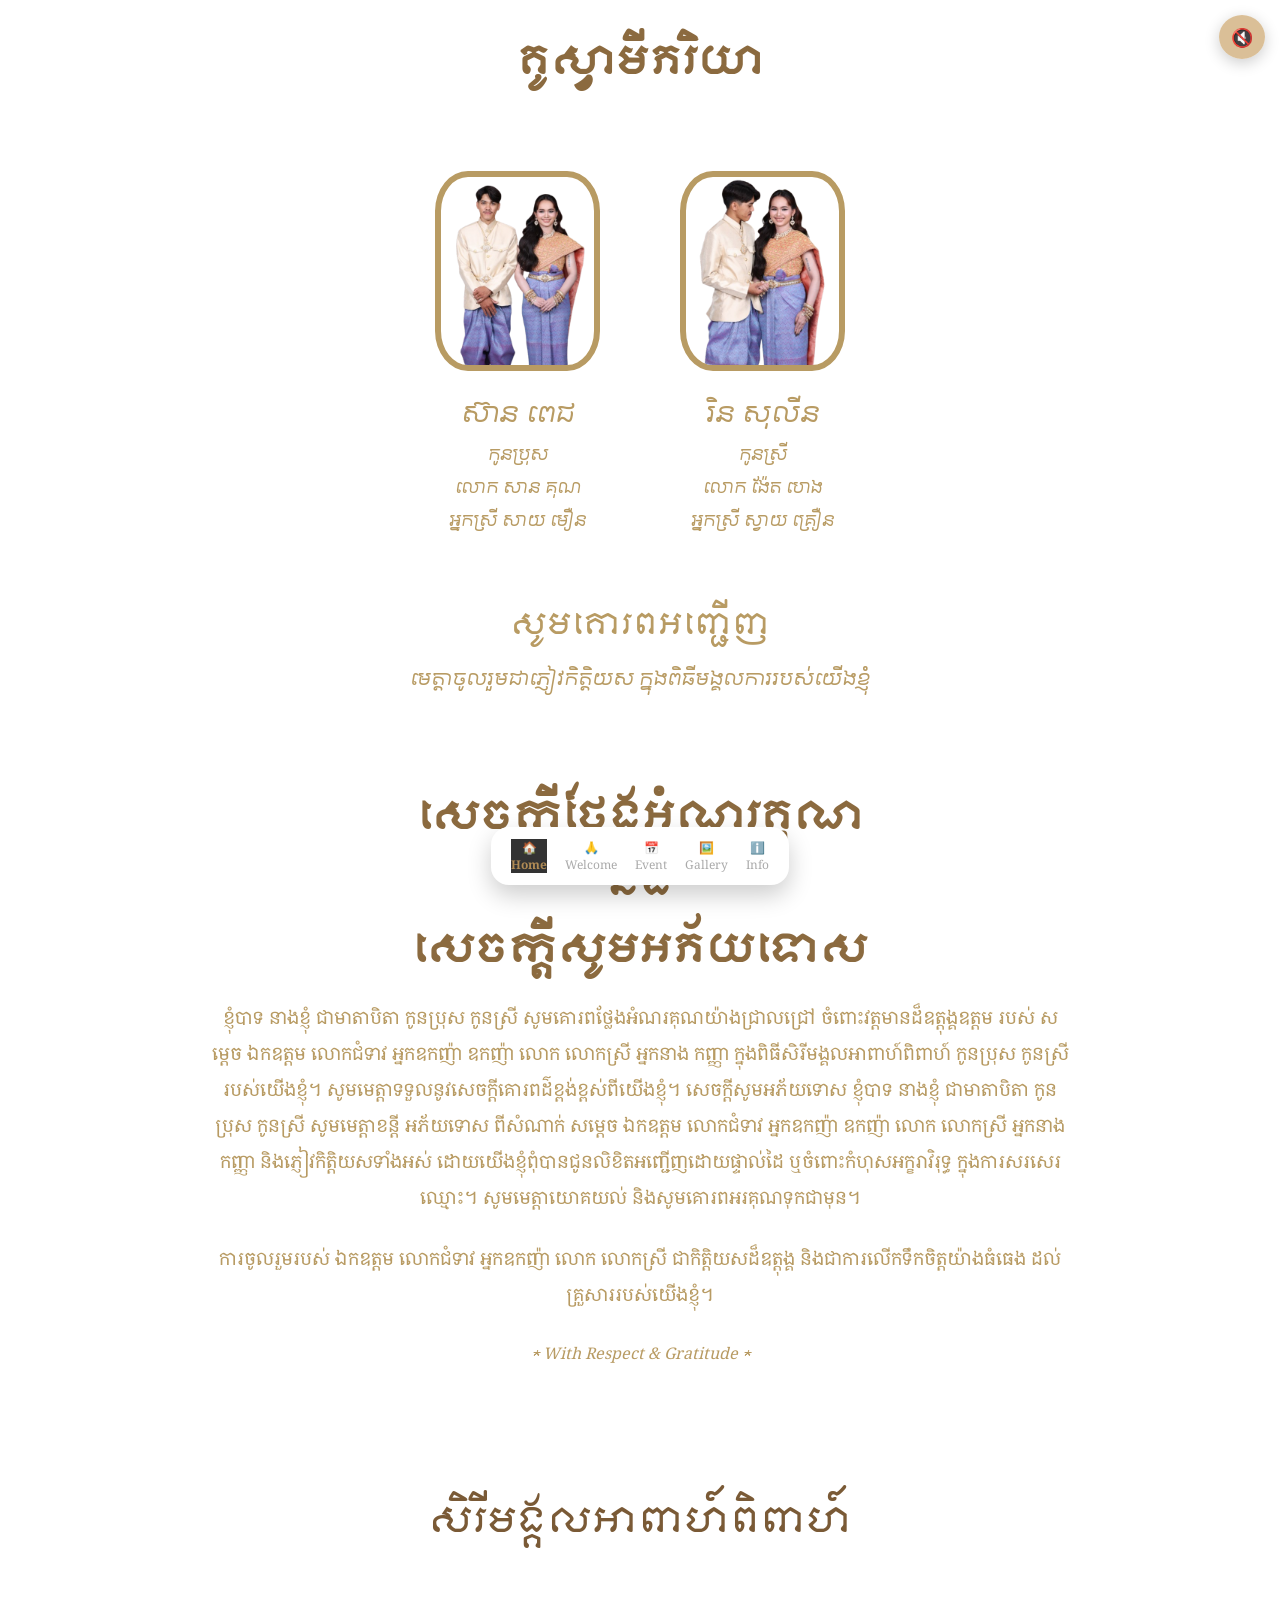
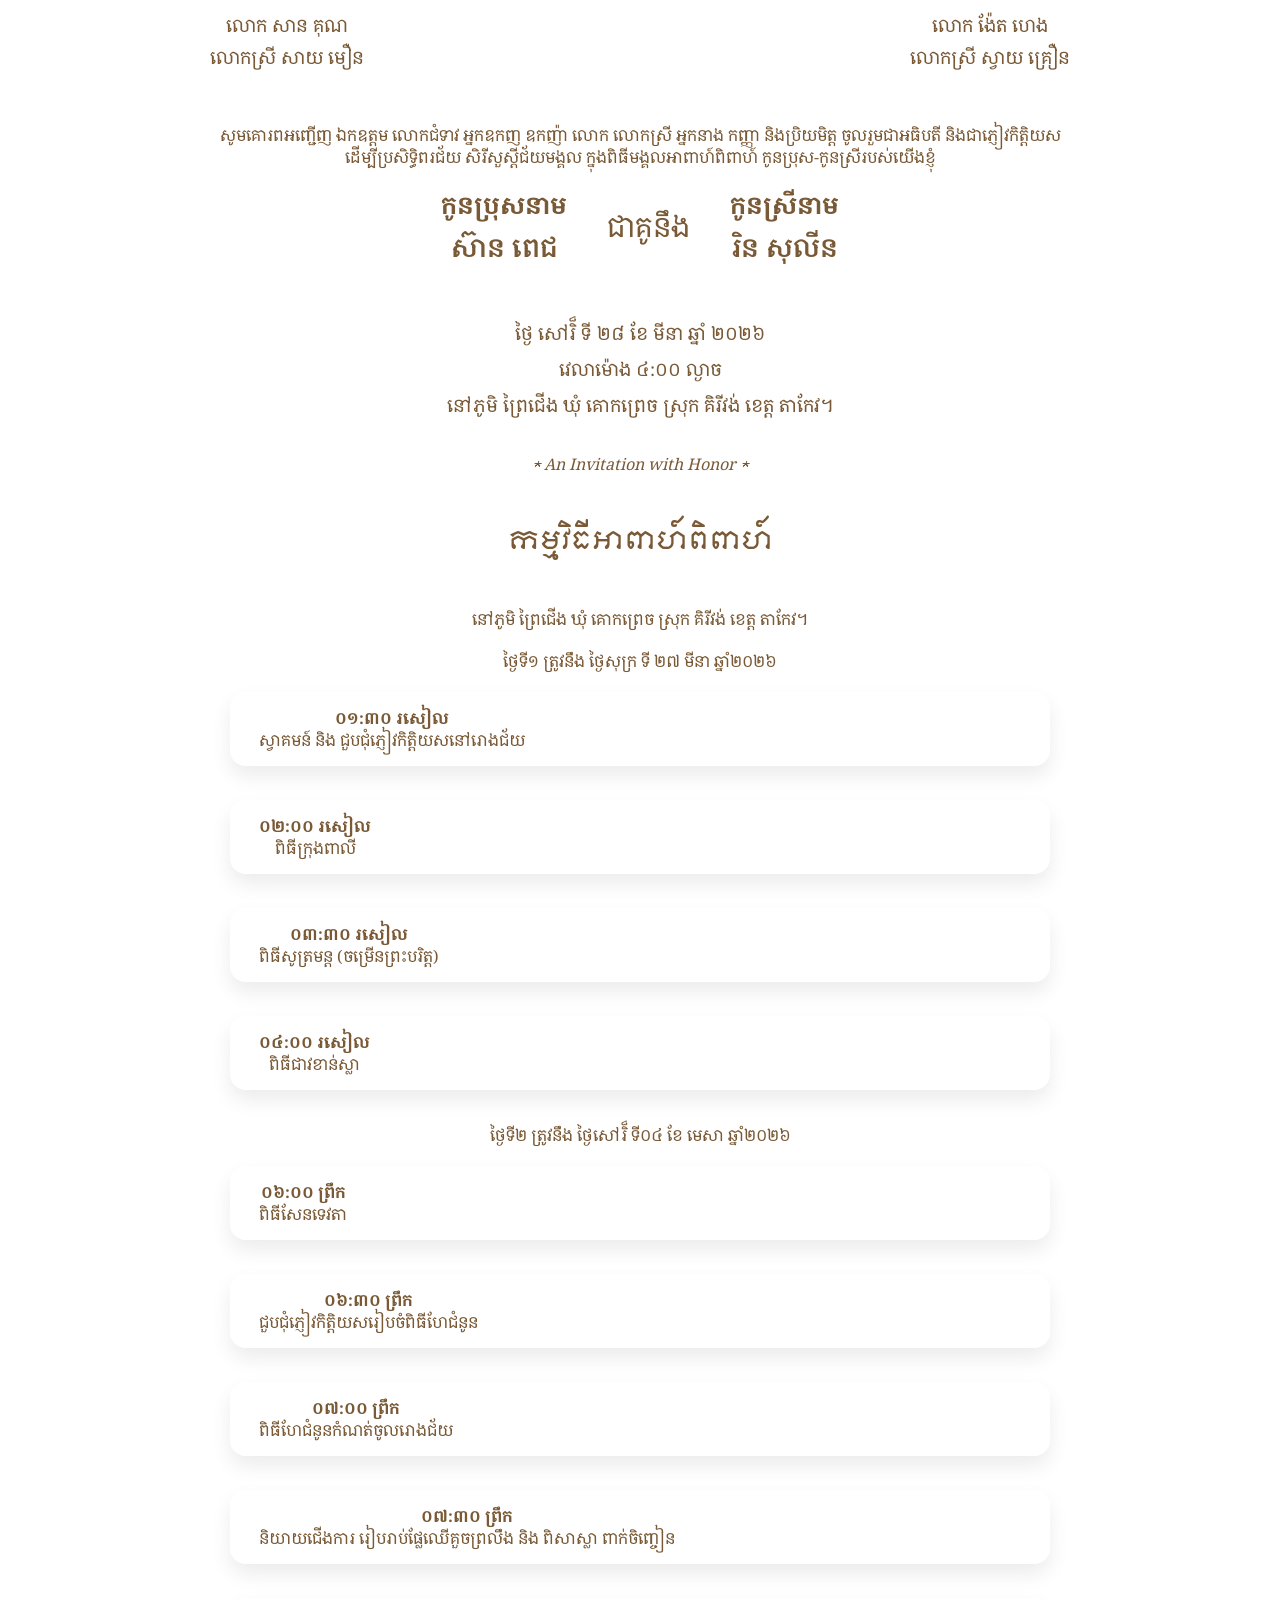
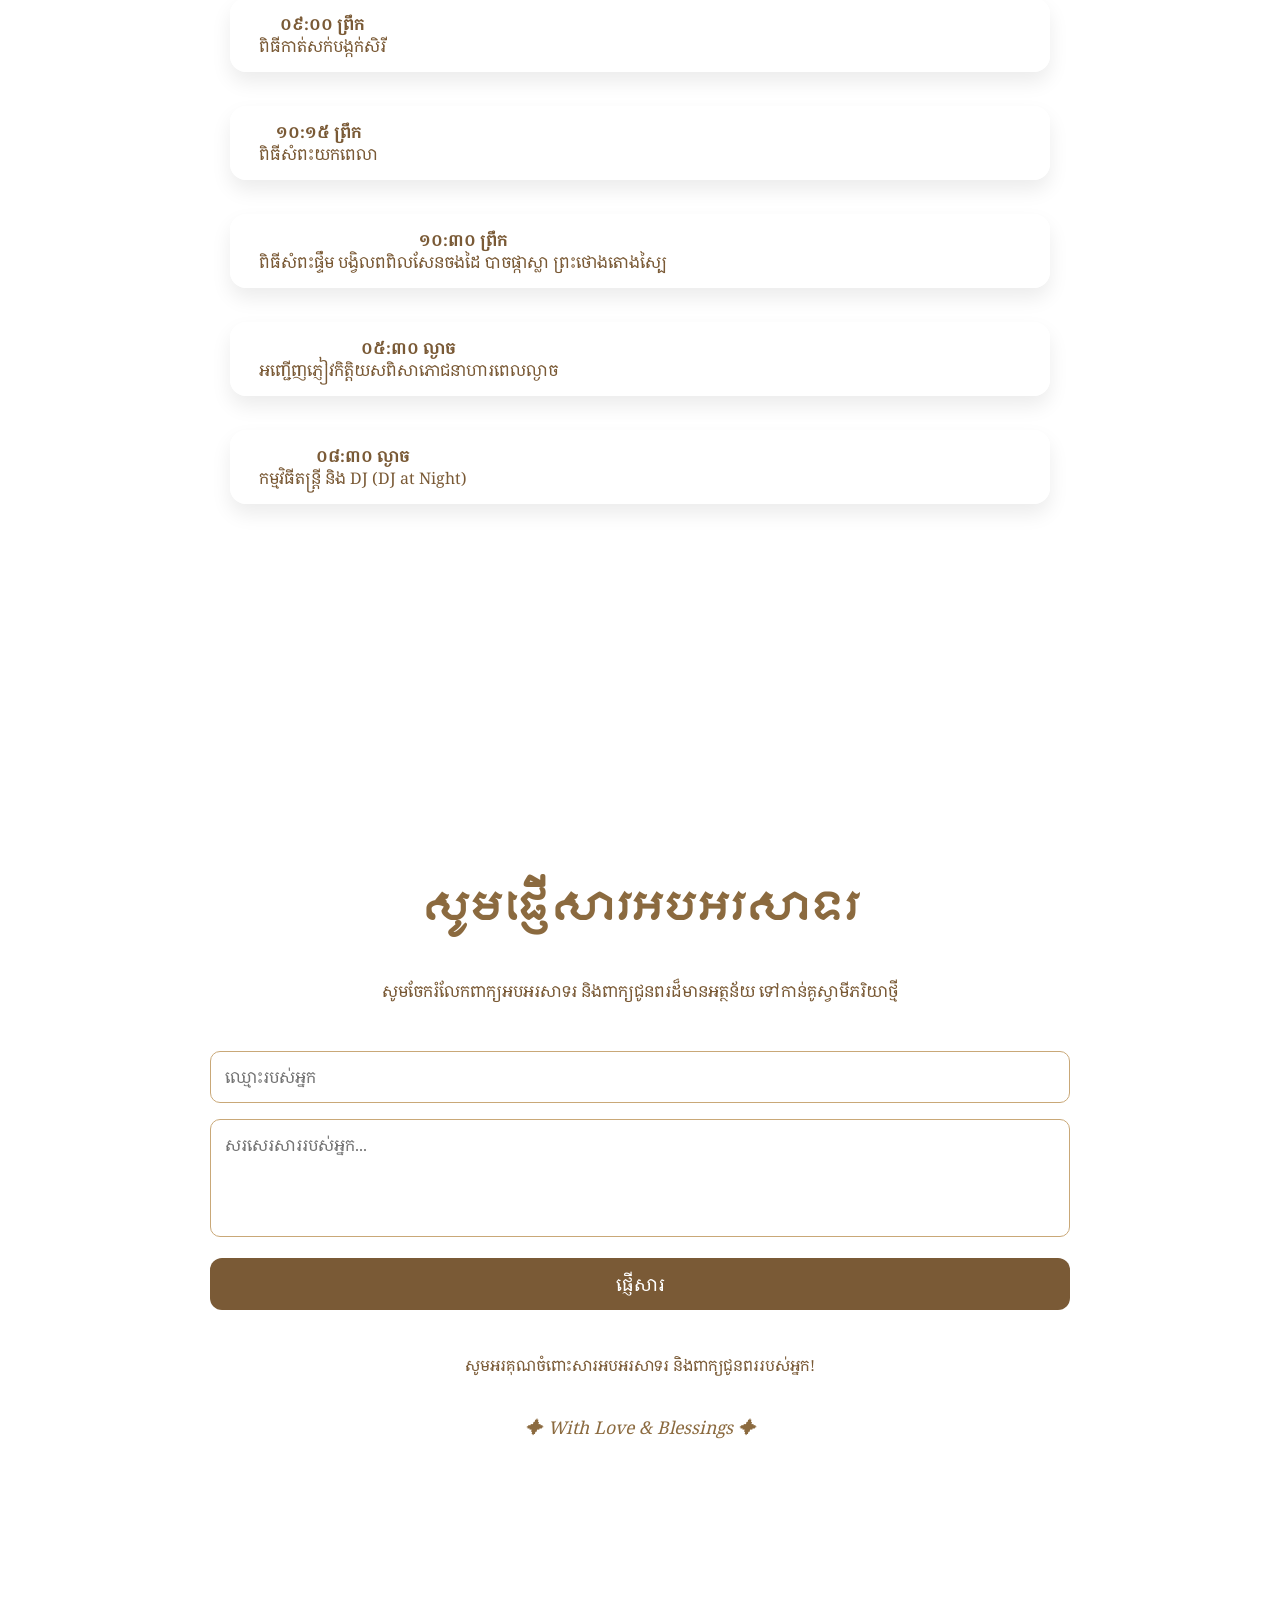
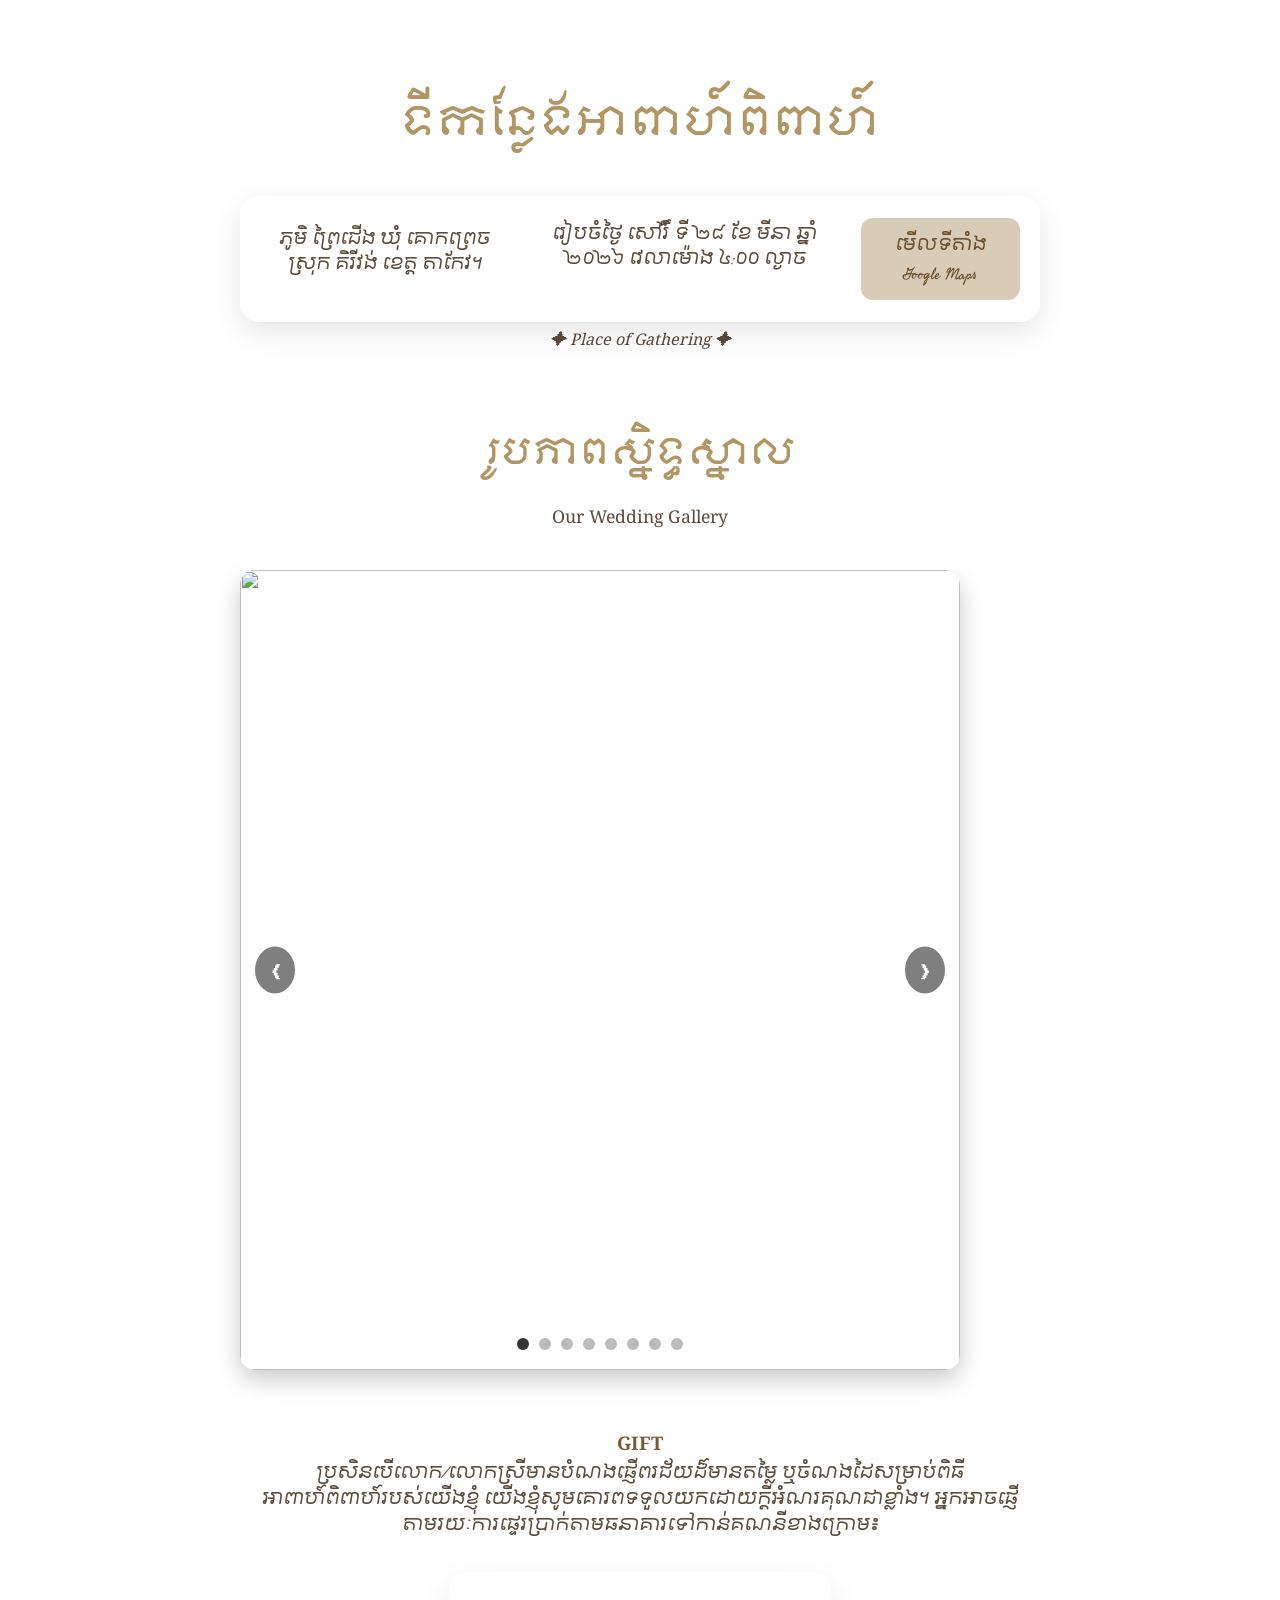
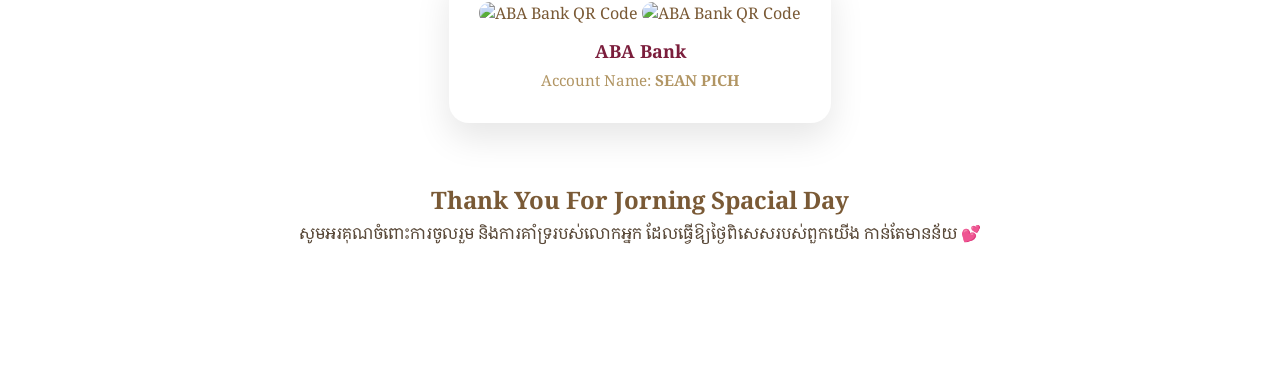
==== commit f1e3efe2: "Merge pull request #1 from seanpich/fix_image Fixed Image not display" ====
--- a/index1.html
+++ b/index1.html
@@ -33,7 +33,7 @@
   <!-- Home Section -->
   <section id="home" class="home section">
     <div class="person">
-      <img src="image/Profile-Left.png" alt="Groom">
+      <img src="Image/Profile-Left.png" alt="Groom">
       <h2>ស៊ាន ពេជ</h2>
       <p>កូនប្រុស</p>
       <p>លោក សាន​ គុណ </p>
@@ -41,7 +41,7 @@
     </div>
 
     <div class="person">
-      <img src="image/Profile-Right.png" alt="Bride">
+      <img src="Image/Profile-Right.png" alt="Bride">
       <h2>រិន សុលីន</h2>
       <p>កូនស្រី</p>
       <p>លោក ង៉ែត ហេង</p>
